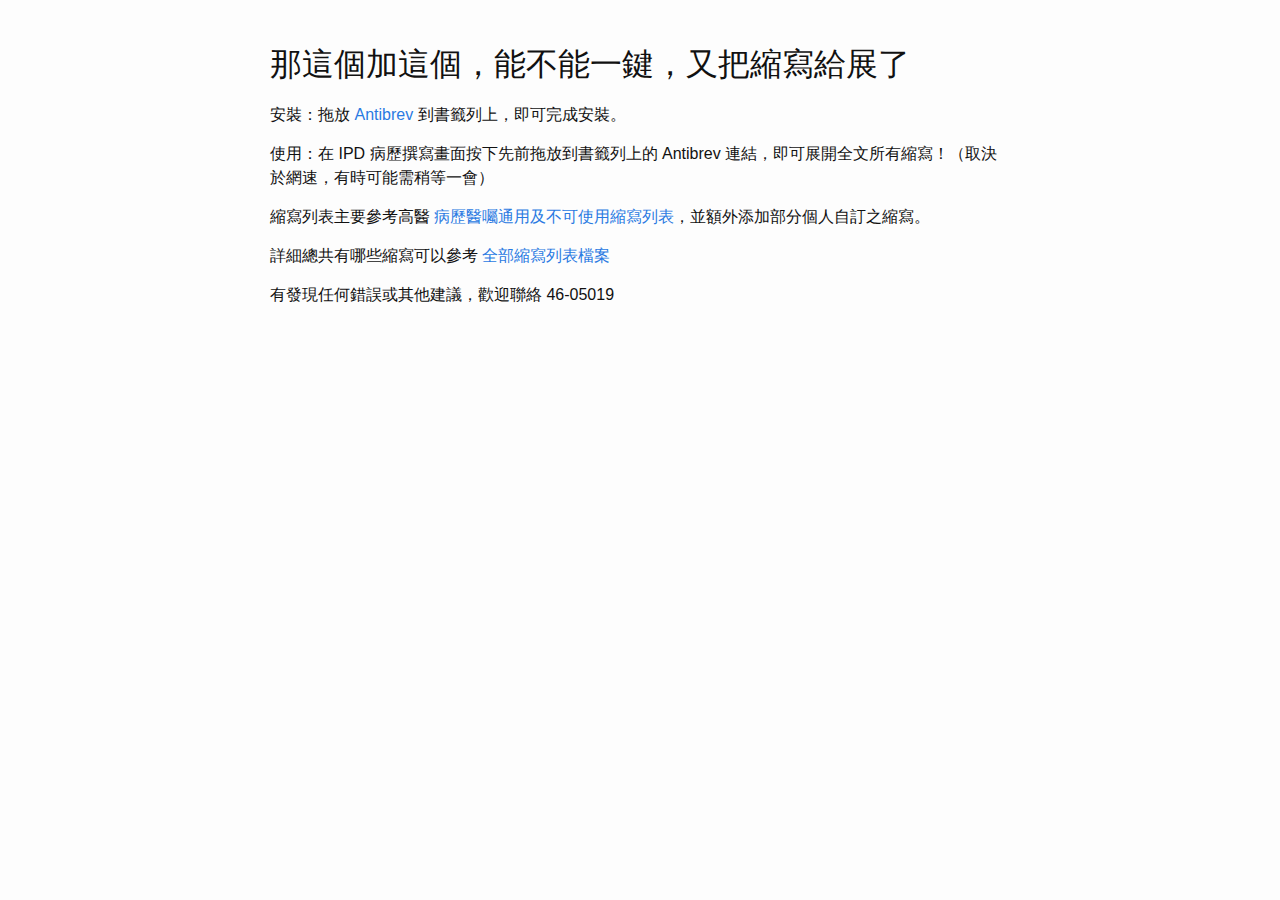
==== antibrev/index.html @ 580a6684 "update webpage instruction and description" ====
<!DOCTYPE html>
<html>
<head>
    <title>一鍵展開全文縮寫</title>
</head>
<body class="wrapper">
    <h1>那這個加這個，能不能一鍵，又把縮寫給展了</h1>
    <p>安裝：拖放 <a href="javascript: (function () { 
    var jsCode = document.createElement('script'); 
    jsCode.setAttribute('src', 'https://hsuyr.github.io/medtools/antibrev/antibrev.js');                  
    document.body.appendChild(jsCode); 
    }());">Antibrev</a> 到書籤列上，即可完成安裝。</p>
    <p>使用：在 IPD 病歷撰寫畫面按下先前拖放到書籤列上的 Antibrev 連結，即可展開全文所有縮寫！（取決於網速，有時可能需稍等一會）</p>
    <p>縮寫列表主要參考高醫 <a href="http://www2.kmuh.org.tw/web/kmuhdept/Portals/6700/KMUHabbreviation.pdf">病歷醫囑通用及不可使用縮寫列表</a>，並額外添加部分個人自訂之縮寫。</p>
    <p>詳細總共有哪些縮寫可以參考 <a href="https://hsuyr.github.io/medtools/antibrev/abbrevs.json">全部縮寫列表檔案</a></p>
    <p>有發現任何錯誤或其他建議，歡迎聯絡 46-05019</p>
    <style>
    /**
    * Reset some basic elements
    */
    body, h1, h2, h3, h4, h5, h6,
    p, blockquote, pre, hr,
    dl, dd, ol, ul, figure {
    margin: 0;
    padding: 0; }

    /**
    * Basic styling
    */
    body {
    margin-top: 40px;
    font: 400 16px/1.5 "Helvetica Neue", Helvetica, Arial, sans-serif;
    color: #111;
    background-color: #fdfdfd;
    -webkit-text-size-adjust: 100%;
    -webkit-font-feature-settings: "kern" 1;
    -moz-font-feature-settings: "kern" 1;
    -o-font-feature-settings: "kern" 1;
    font-feature-settings: "kern" 1;
    font-kerning: normal; }

    /**
    * Set `margin-bottom` to maintain vertical rhythm
    */
    h1, h2, h3, h4, h5, h6,
    p, blockquote, pre,
    ul, ol, dl, figure,
    .highlight {
    margin-bottom: 15px; }

    /**
    * Images
    */
    img {
    max-width: 100%;
    vertical-align: middle; }

    /**
    * Figures
    */
    figure > img {
    display: block; }

    figcaption {
    font-size: 14px; }

    /**
    * Lists
    */
    ul, ol {
    margin-left: 30px; }

    li > ul,
    li > ol {
    margin-bottom: 0; }

    /**
    * Headings
    */
    h1, h2, h3, h4, h5, h6 {
    font-weight: 400; }

    /**
    * Links
    */
    a {
    color: #2a7ae2;
    text-decoration: none; }
    a:visited {
        color: #1756a9; }
    a:hover {
        color: #111;
        text-decoration: underline; }

    /**
    * Blockquotes
    */
    blockquote {
    color: #828282;
    border-left: 4px solid #e8e8e8;
    padding-left: 15px;
    font-size: 18px;
    letter-spacing: -1px;
    font-style: italic; }
    blockquote > :last-child {
        margin-bottom: 0; }

    /**
    * Code formatting
    */
    pre,
    code {
    font-size: 15px;
    border: 1px solid #e8e8e8;
    border-radius: 3px;
    background-color: #eef; }

    code {
    padding: 1px 5px; }

    pre {
    padding: 8px 12px;
    overflow-x: auto; }
    pre > code {
        border: 0;
        padding-right: 0;
        padding-left: 0; }

    /**
    * Wrapper
    */
    .wrapper {
    max-width: -webkit-calc(800px - (30px * 2));
    max-width: calc(800px - (30px * 2));
    margin-right: auto;
    margin-left: auto;
    padding-right: 30px;
    padding-left: 30px; }
    @media screen and (max-width: 800px) {
        .wrapper {
        max-width: -webkit-calc(800px - (30px));
        max-width: calc(800px - (30px));
        padding-right: 15px;
        padding-left: 15px; } }

    /**
    * Clearfix
    */
    .wrapper:after, .footer-col-wrapper:after {
    content: "";
    display: table;
    clear: both; }

    /**
    * Syntax highlighting styles
    */
    .highlight {
    background: #fff; }
    .highlighter-rouge .highlight {
        background: #eef; }
    .highlight .c {
        color: #998;
        font-style: italic; }
    .highlight .err {
        color: #a61717;
        background-color: #e3d2d2; }
    .highlight .k {
        font-weight: bold; }
    .highlight .o {
        font-weight: bold; }
    .highlight .cm {
        color: #998;
        font-style: italic; }
    .highlight .cp {
        color: #999;
        font-weight: bold; }
    .highlight .c1 {
        color: #998;
        font-style: italic; }
    .highlight .cs {
        color: #999;
        font-weight: bold;
        font-style: italic; }
    .highlight .gd {
        color: #000;
        background-color: #fdd; }
    .highlight .gd .x {
        color: #000;
        background-color: #faa; }
    .highlight .ge {
        font-style: italic; }
    .highlight .gr {
        color: #a00; }
    .highlight .gh {
        color: #999; }
    .highlight .gi {
        color: #000;
        background-color: #dfd; }
    .highlight .gi .x {
        color: #000;
        background-color: #afa; }
    .highlight .go {
        color: #888; }
    .highlight .gp {
        color: #555; }
    .highlight .gs {
        font-weight: bold; }
    .highlight .gu {
        color: #aaa; }
    .highlight .gt {
        color: #a00; }
    .highlight .kc {
        font-weight: bold; }
    .highlight .kd {
        font-weight: bold; }
    .highlight .kp {
        font-weight: bold; }
    .highlight .kr {
        font-weight: bold; }
    .highlight .kt {
        color: #458;
        font-weight: bold; }
    .highlight .m {
        color: #099; }
    .highlight .s {
        color: #d14; }
    .highlight .na {
        color: #008080; }
    .highlight .nb {
        color: #0086B3; }
    .highlight .nc {
        color: #458;
        font-weight: bold; }
    .highlight .no {
        color: #008080; }
    .highlight .ni {
        color: #800080; }
    .highlight .ne {
        color: #900;
        font-weight: bold; }
    .highlight .nf {
        color: #900;
        font-weight: bold; }
    .highlight .nn {
        color: #555; }
    .highlight .nt {
        color: #000080; }
    .highlight .nv {
        color: #008080; }
    .highlight .ow {
        font-weight: bold; }
    .highlight .w {
        color: #bbb; }
    .highlight .mf {
        color: #099; }
    .highlight .mh {
        color: #099; }
    .highlight .mi {
        color: #099; }
    .highlight .mo {
        color: #099; }
    .highlight .sb {
        color: #d14; }
    .highlight .sc {
        color: #d14; }
    .highlight .sd {
        color: #d14; }
    .highlight .s2 {
        color: #d14; }
    .highlight .se {
        color: #d14; }
    .highlight .sh {
        color: #d14; }
    .highlight .si {
        color: #d14; }
    .highlight .sx {
        color: #d14; }
    .highlight .sr {
        color: #009926; }
    .highlight .s1 {
        color: #d14; }
    .highlight .ss {
        color: #990073; }
    .highlight .bp {
        color: #999; }
    .highlight .vc {
        color: #008080; }
    .highlight .vg {
        color: #008080; }
    .highlight .vi {
        color: #008080; }
    .highlight .il {
        color: #099; }

    </style>
</body>
</html>
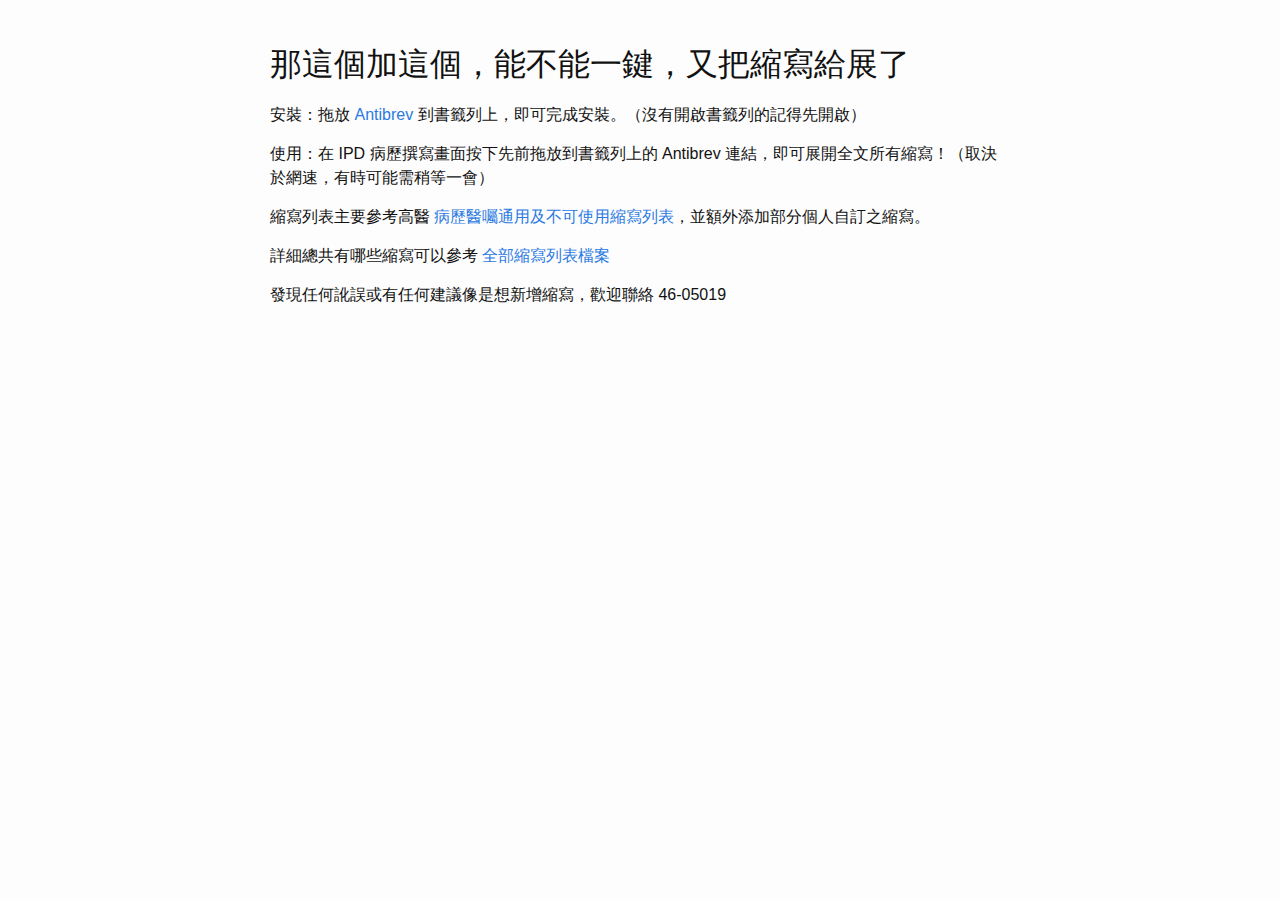
==== commit af46dcbb: "Update index.html" ====
--- a/antibrev/index.html
+++ b/antibrev/index.html
@@ -9,11 +9,11 @@
     var jsCode = document.createElement('script'); 
     jsCode.setAttribute('src', 'https://hsuyr.github.io/medtools/antibrev/antibrev.js');                  
     document.body.appendChild(jsCode); 
-    }());">Antibrev</a> 到書籤列上，即可完成安裝。</p>
+    }());">Antibrev</a> 到書籤列上，即可完成安裝。（沒有開啟書籤列的記得先開啟）</p>
     <p>使用：在 IPD 病歷撰寫畫面按下先前拖放到書籤列上的 Antibrev 連結，即可展開全文所有縮寫！（取決於網速，有時可能需稍等一會）</p>
-    <p>縮寫列表主要參考高醫 <a href="http://www2.kmuh.org.tw/web/kmuhdept/Portals/6700/KMUHabbreviation.pdf">病歷醫囑通用及不可使用縮寫列表</a>，並額外添加部分個人自訂之縮寫。</p>
+    <p>縮寫列表主要參考高醫 <a href="http://www2.kmuh.org.tw/web/kmuhdept/Portals/6700/%E7%97%85%E6%AD%B7%E9%86%AB%E5%9B%91%E4%B8%8D%E5%8F%AF%E7%B8%AE%E5%AF%AB%E8%88%87%E7%B8%AE%E5%AF%AB%E5%88%97%E8%A1%A8_20200514_%E7%97%85%E5%A7%94%E6%9C%83%E9%80%9A%E9%81%8E(%E5%85%A8).pdf">病歷醫囑通用及不可使用縮寫列表</a>，並額外添加部分個人自訂之縮寫。</p>
     <p>詳細總共有哪些縮寫可以參考 <a href="https://hsuyr.github.io/medtools/antibrev/abbrevs.json">全部縮寫列表檔案</a></p>
-    <p>有發現任何錯誤或其他建議，歡迎聯絡 46-05019</p>
+    <p>發現任何訛誤或有任何建議像是想新增縮寫，歡迎聯絡 46-05019</p>
     <style>
     /**
     * Reset some basic elements
@@ -294,4 +294,4 @@
 
     </style>
 </body>
-</html>+</html>
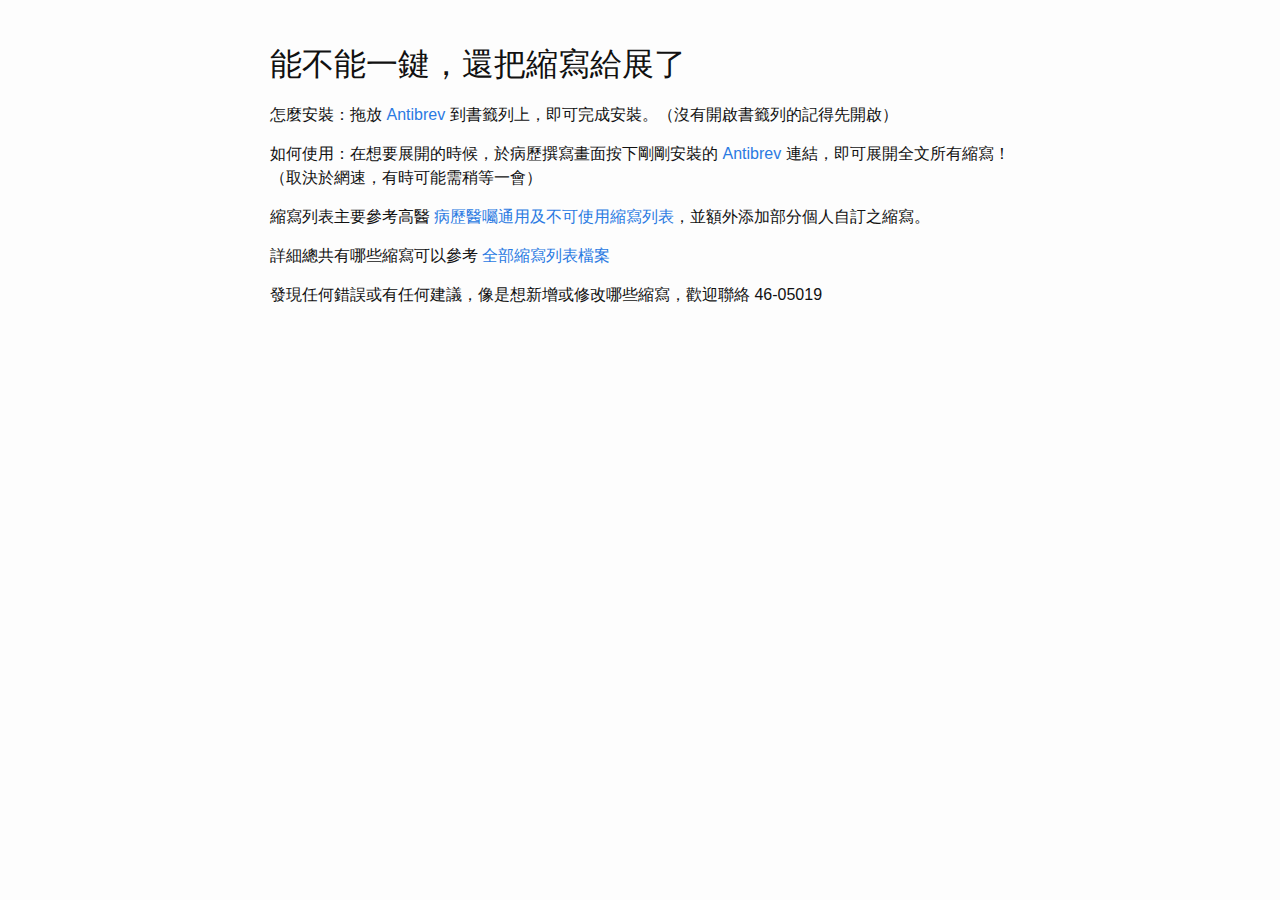
==== commit d5bea5c7: "update antibrev description" ====
--- a/antibrev/index.html
+++ b/antibrev/index.html
@@ -4,16 +4,20 @@
     <title>一鍵展開全文縮寫</title>
 </head>
 <body class="wrapper">
-    <h1>那這個加這個，能不能一鍵，又把縮寫給展了</h1>
-    <p>安裝：拖放 <a href="javascript: (function () { 
+    <h1>能不能一鍵，還把縮寫給展了</h1>
+    <p>怎麼安裝：拖放 <a href="javascript: (function () { 
     var jsCode = document.createElement('script'); 
     jsCode.setAttribute('src', 'https://hsuyr.github.io/medtools/antibrev/antibrev.js');                  
     document.body.appendChild(jsCode); 
     }());">Antibrev</a> 到書籤列上，即可完成安裝。（沒有開啟書籤列的記得先開啟）</p>
-    <p>使用：在 IPD 病歷撰寫畫面按下先前拖放到書籤列上的 Antibrev 連結，即可展開全文所有縮寫！（取決於網速，有時可能需稍等一會）</p>
+    <p>如何使用：在想要展開的時候，於病歷撰寫畫面按下剛剛安裝的 <a href="javascript: (function () { 
+    var jsCode = document.createElement('script'); 
+    jsCode.setAttribute('src', 'https://hsuyr.github.io/medtools/antibrev/antibrev.js');                  
+    document.body.appendChild(jsCode); 
+    }());">Antibrev</a> 連結，即可展開全文所有縮寫！（取決於網速，有時可能需稍等一會）</p>
     <p>縮寫列表主要參考高醫 <a href="http://www2.kmuh.org.tw/web/kmuhdept/Portals/6700/%E7%97%85%E6%AD%B7%E9%86%AB%E5%9B%91%E4%B8%8D%E5%8F%AF%E7%B8%AE%E5%AF%AB%E8%88%87%E7%B8%AE%E5%AF%AB%E5%88%97%E8%A1%A8_20200514_%E7%97%85%E5%A7%94%E6%9C%83%E9%80%9A%E9%81%8E(%E5%85%A8).pdf">病歷醫囑通用及不可使用縮寫列表</a>，並額外添加部分個人自訂之縮寫。</p>
     <p>詳細總共有哪些縮寫可以參考 <a href="https://hsuyr.github.io/medtools/antibrev/abbrevs.json">全部縮寫列表檔案</a></p>
-    <p>發現任何訛誤或有任何建議像是想新增縮寫，歡迎聯絡 46-05019</p>
+    <p>發現任何錯誤或有任何建議，像是想新增或修改哪些縮寫，歡迎聯絡 46-05019</p>
     <style>
     /**
     * Reset some basic elements
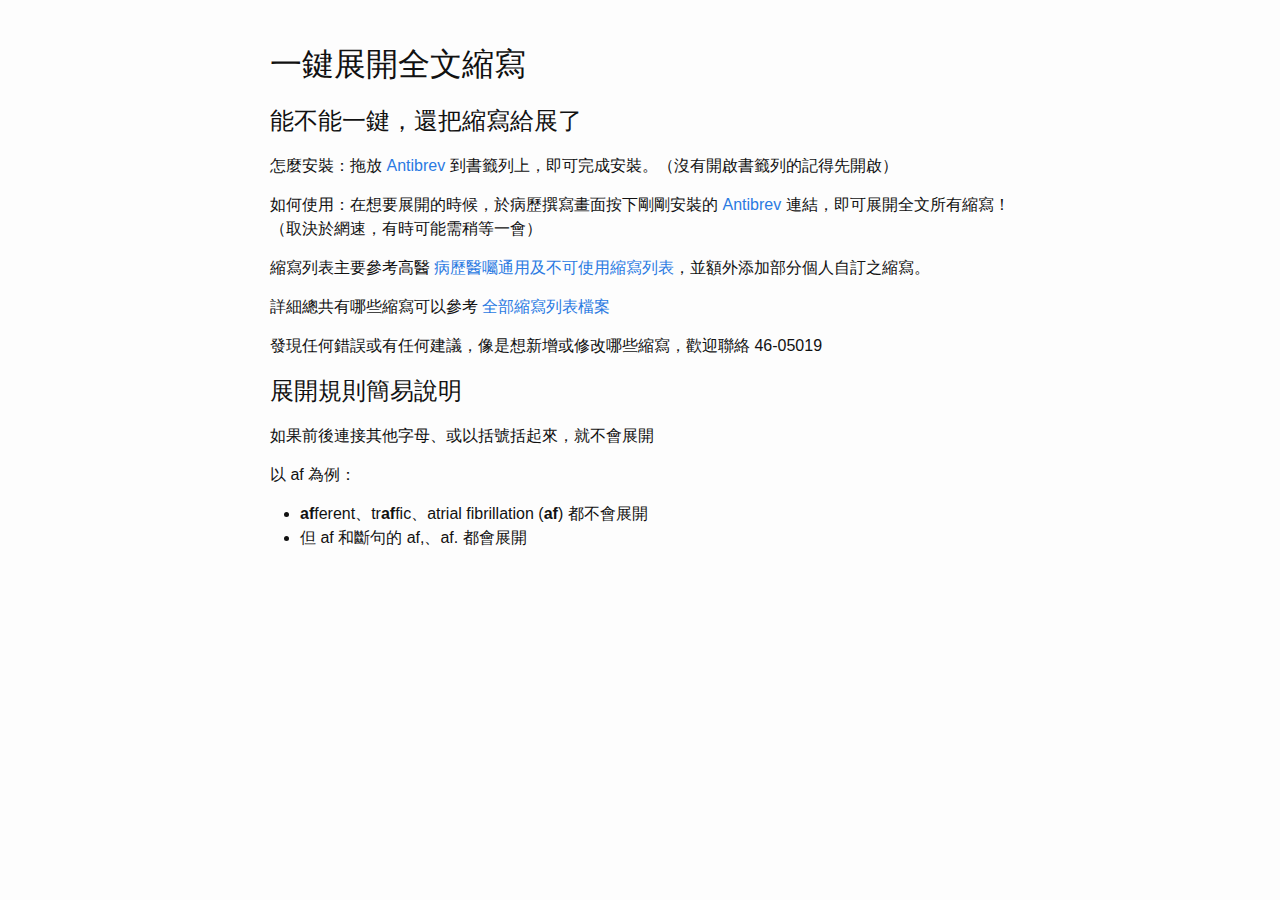
==== commit 1cfea4a3: "add antibrev rule description" ====
--- a/antibrev/index.html
+++ b/antibrev/index.html
@@ -4,7 +4,8 @@
     <title>一鍵展開全文縮寫</title>
 </head>
 <body class="wrapper">
-    <h1>能不能一鍵，還把縮寫給展了</h1>
+    <h1>一鍵展開全文縮寫</h1>
+    <h2>能不能一鍵，還把縮寫給展了</h2>
     <p>怎麼安裝：拖放 <a href="javascript: (function () { 
     var jsCode = document.createElement('script'); 
     jsCode.setAttribute('src', 'https://hsuyr.github.io/medtools/antibrev/antibrev.js');                  
@@ -18,6 +19,13 @@
     <p>縮寫列表主要參考高醫 <a href="http://www2.kmuh.org.tw/web/kmuhdept/Portals/6700/%E7%97%85%E6%AD%B7%E9%86%AB%E5%9B%91%E4%B8%8D%E5%8F%AF%E7%B8%AE%E5%AF%AB%E8%88%87%E7%B8%AE%E5%AF%AB%E5%88%97%E8%A1%A8_20200514_%E7%97%85%E5%A7%94%E6%9C%83%E9%80%9A%E9%81%8E(%E5%85%A8).pdf">病歷醫囑通用及不可使用縮寫列表</a>，並額外添加部分個人自訂之縮寫。</p>
     <p>詳細總共有哪些縮寫可以參考 <a href="https://hsuyr.github.io/medtools/antibrev/abbrevs.json">全部縮寫列表檔案</a></p>
     <p>發現任何錯誤或有任何建議，像是想新增或修改哪些縮寫，歡迎聯絡 46-05019</p>
+    <h2>展開規則簡易說明</h2>
+    <p>如果前後連接其他字母、或以括號括起來，就不會展開</p>
+    <p>以 af 為例：</p>
+    <ul>
+        <li><b>af</b>ferent、tr<b>af</b>fic、atrial fibrillation (<b>af</b>) 都不會展開</li>
+        <li>但 af 和斷句的 af,、af. 都會展開</li>
+    </ul>
     <style>
     /**
     * Reset some basic elements
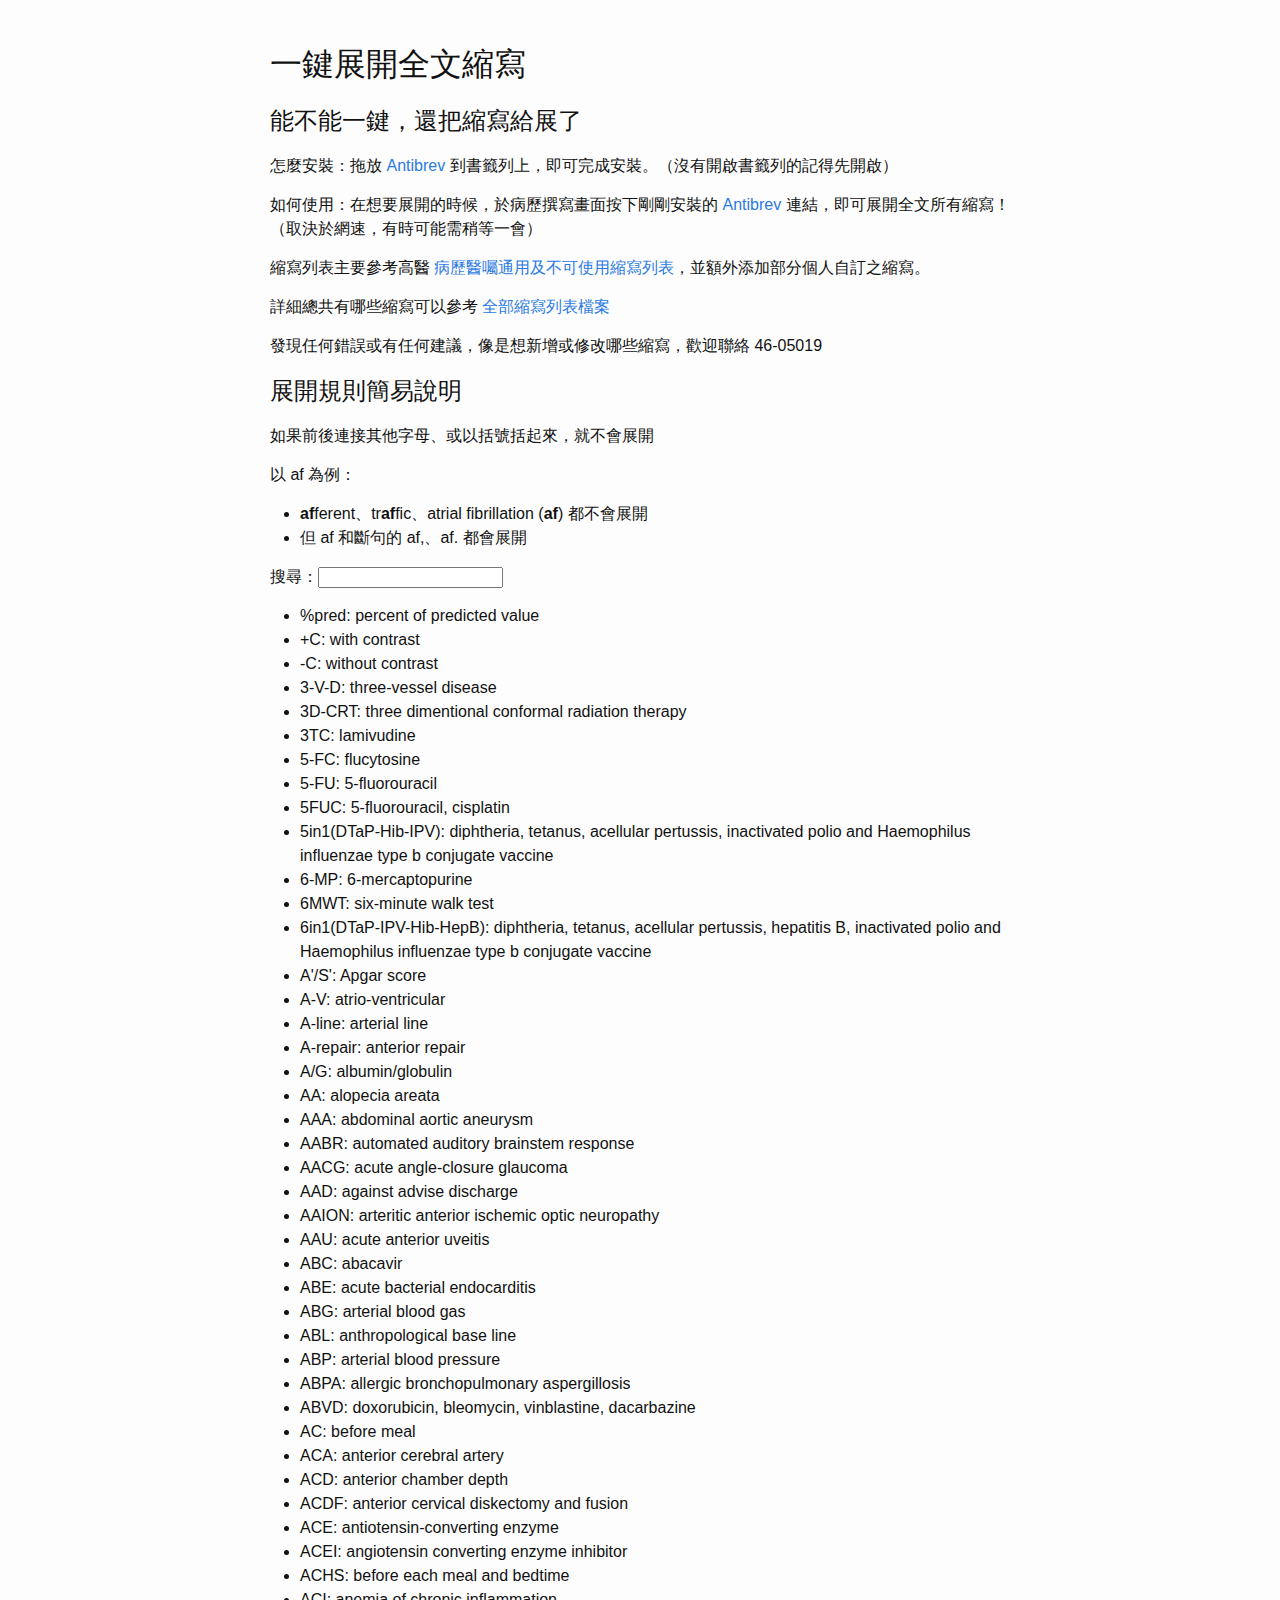
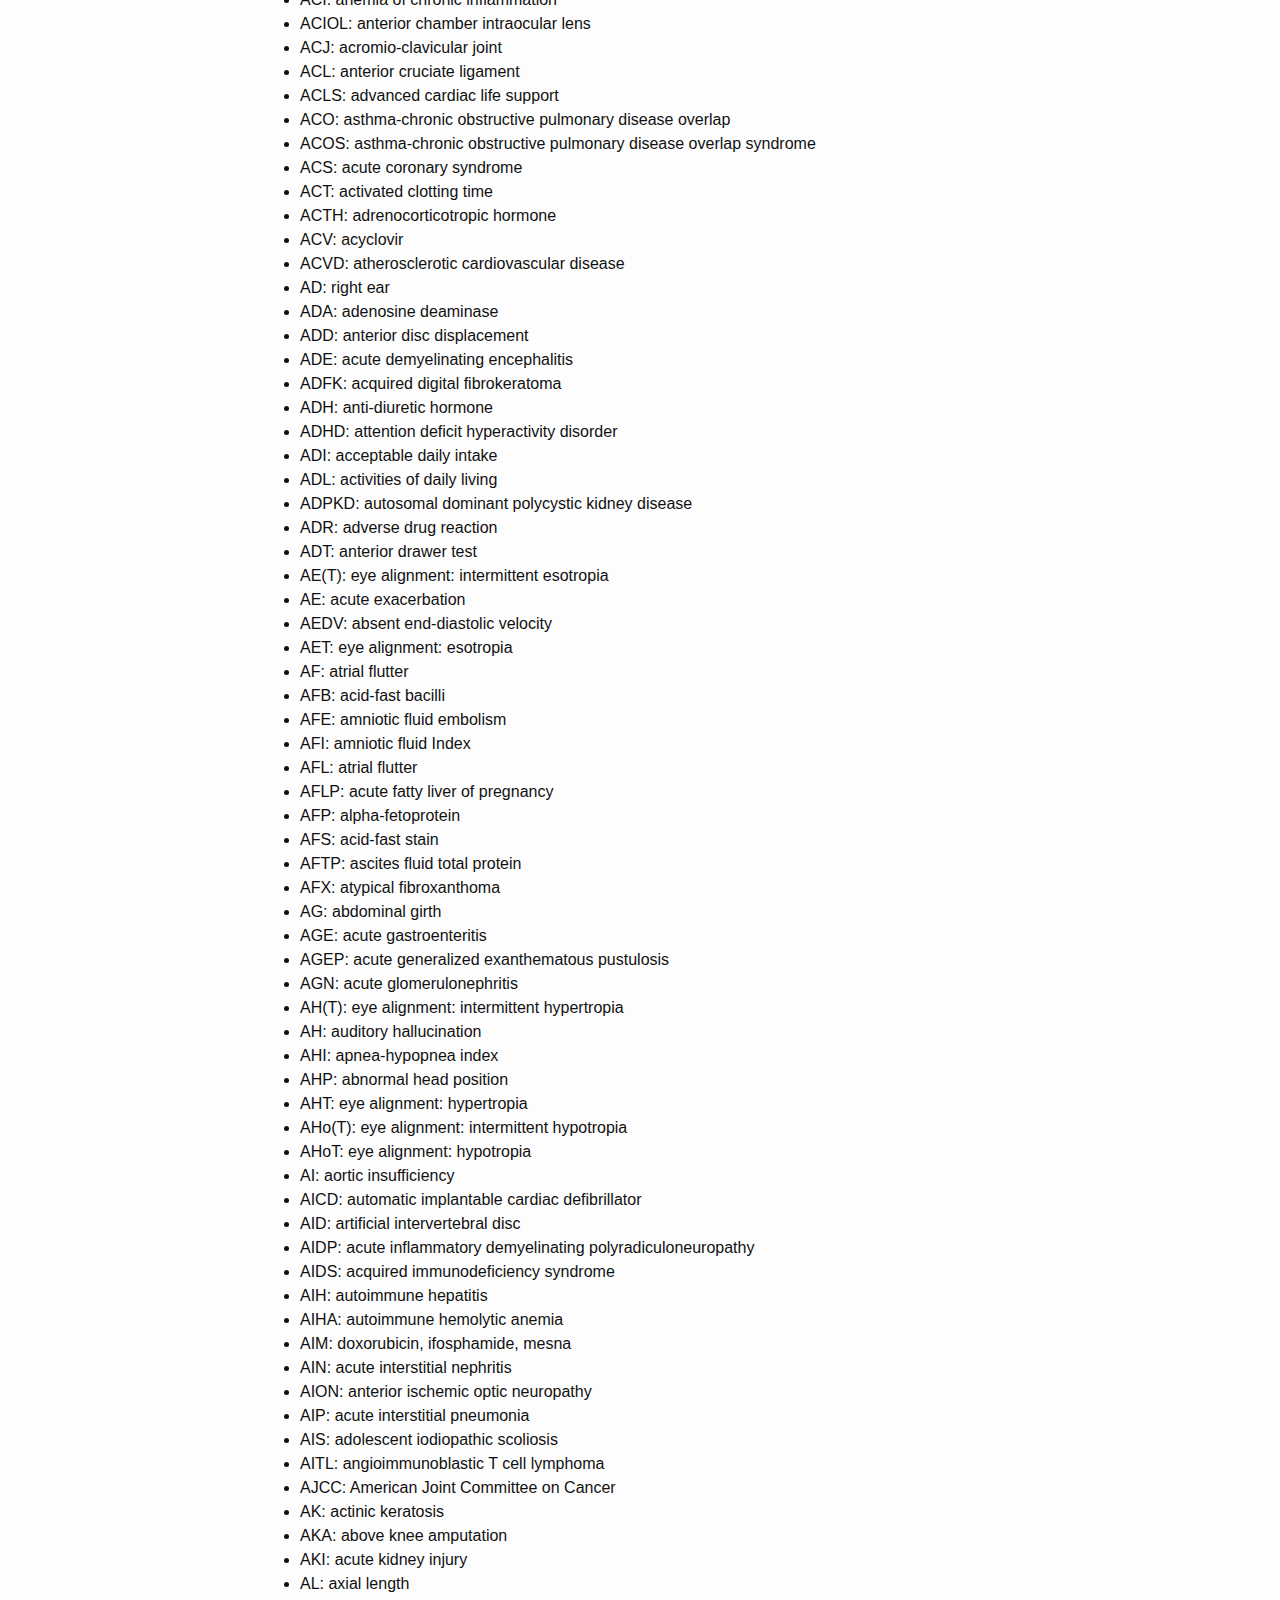
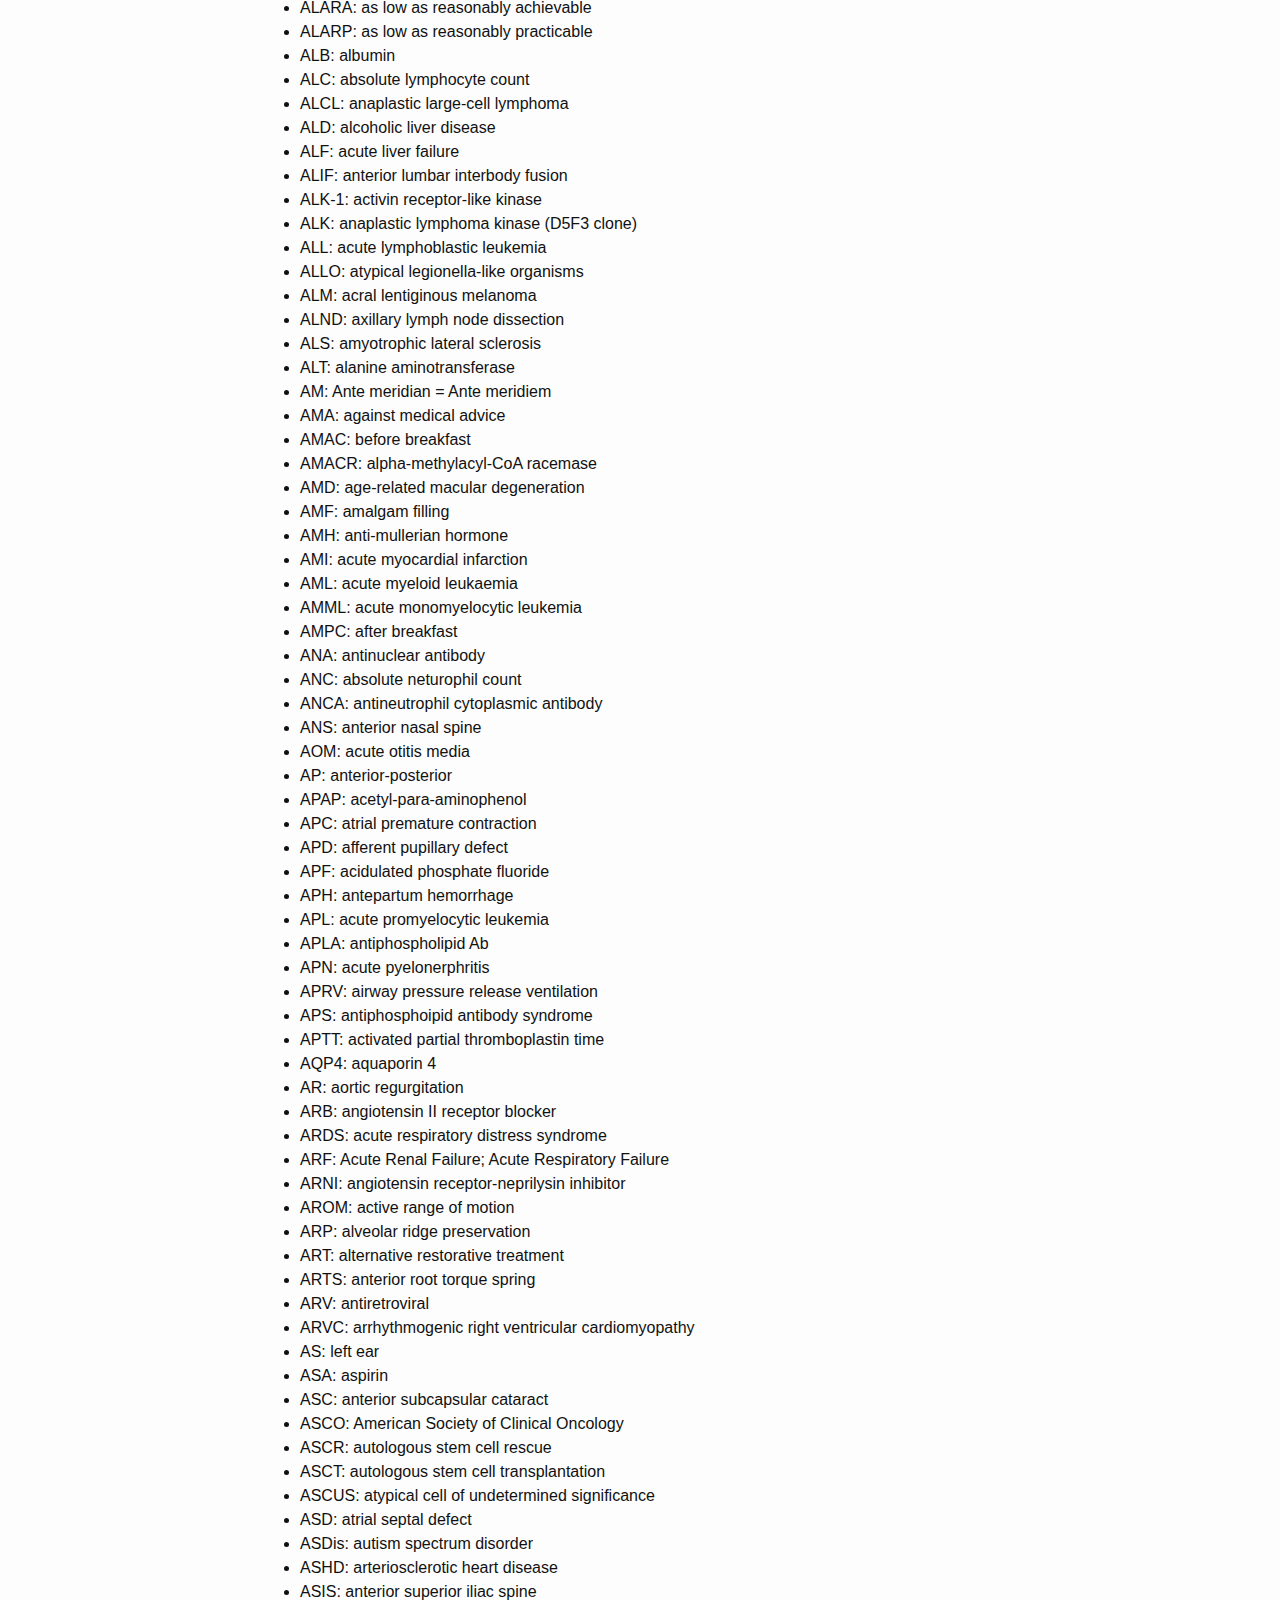
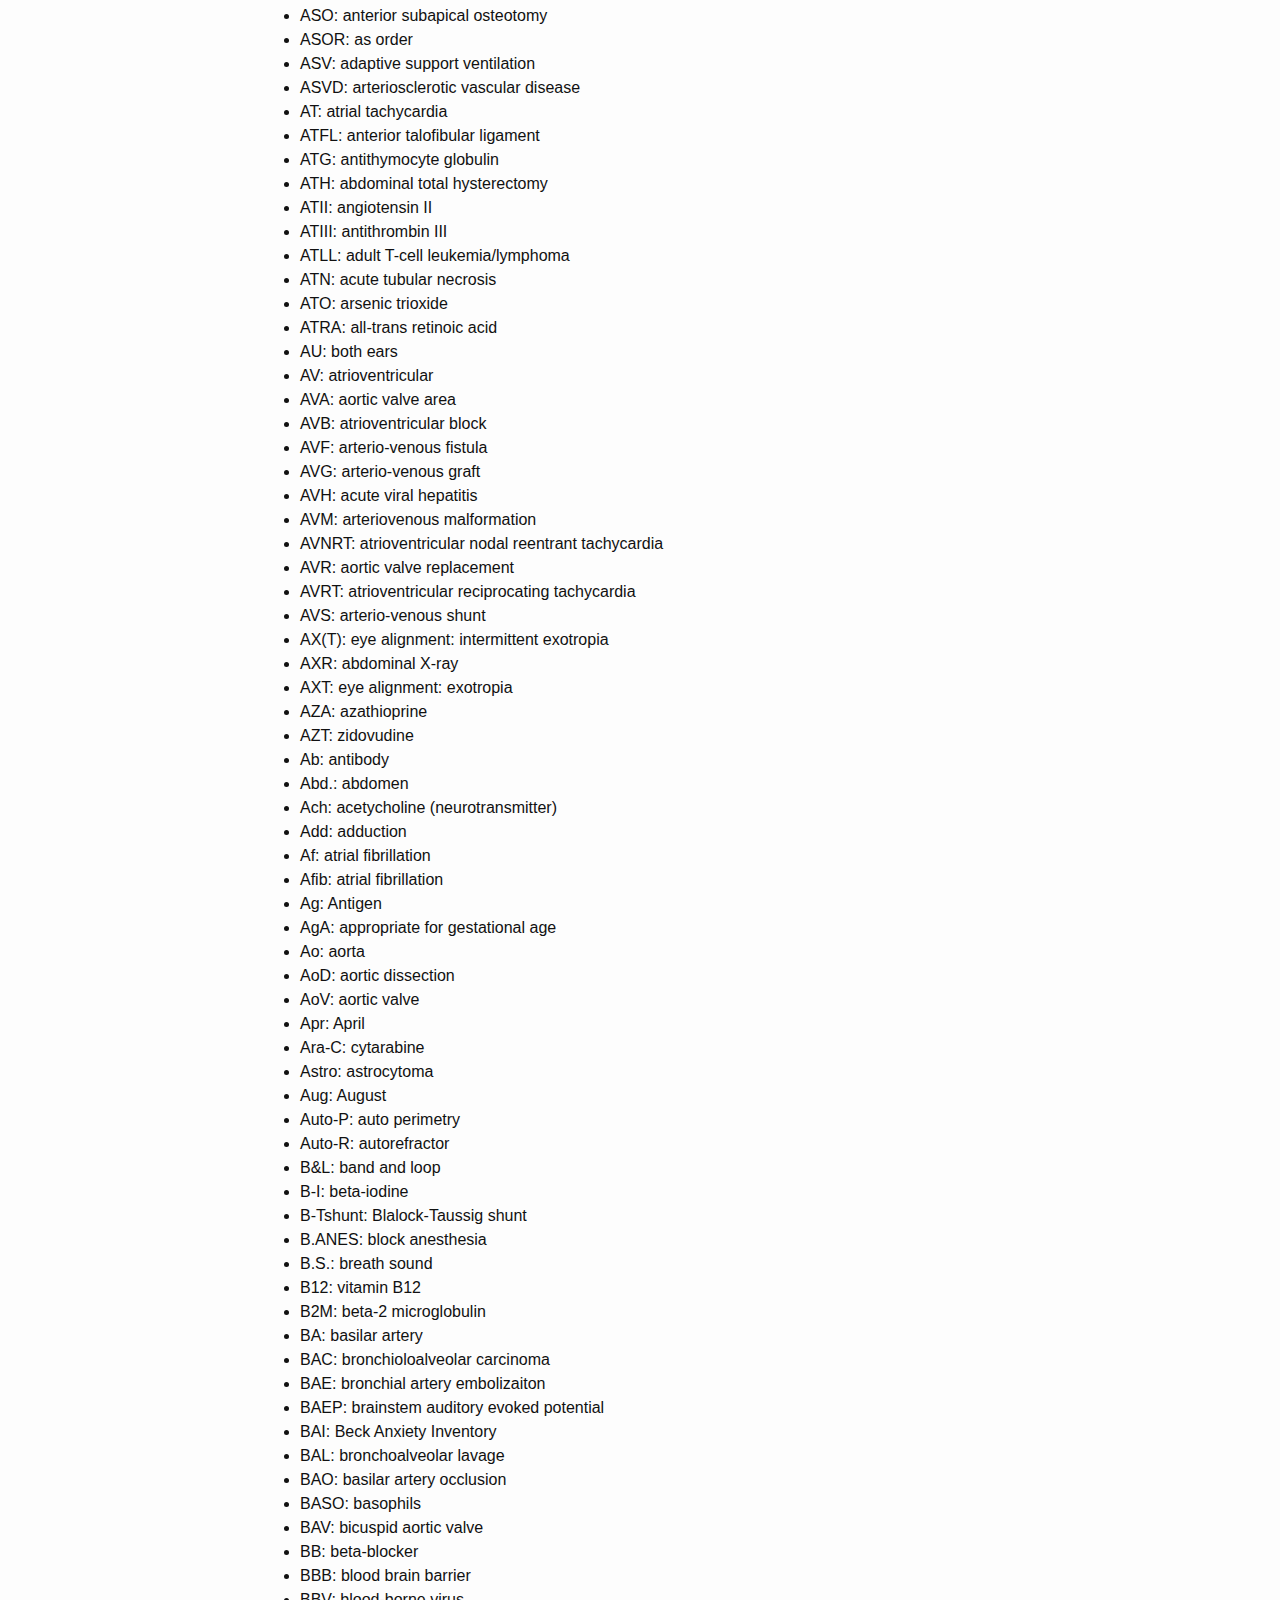
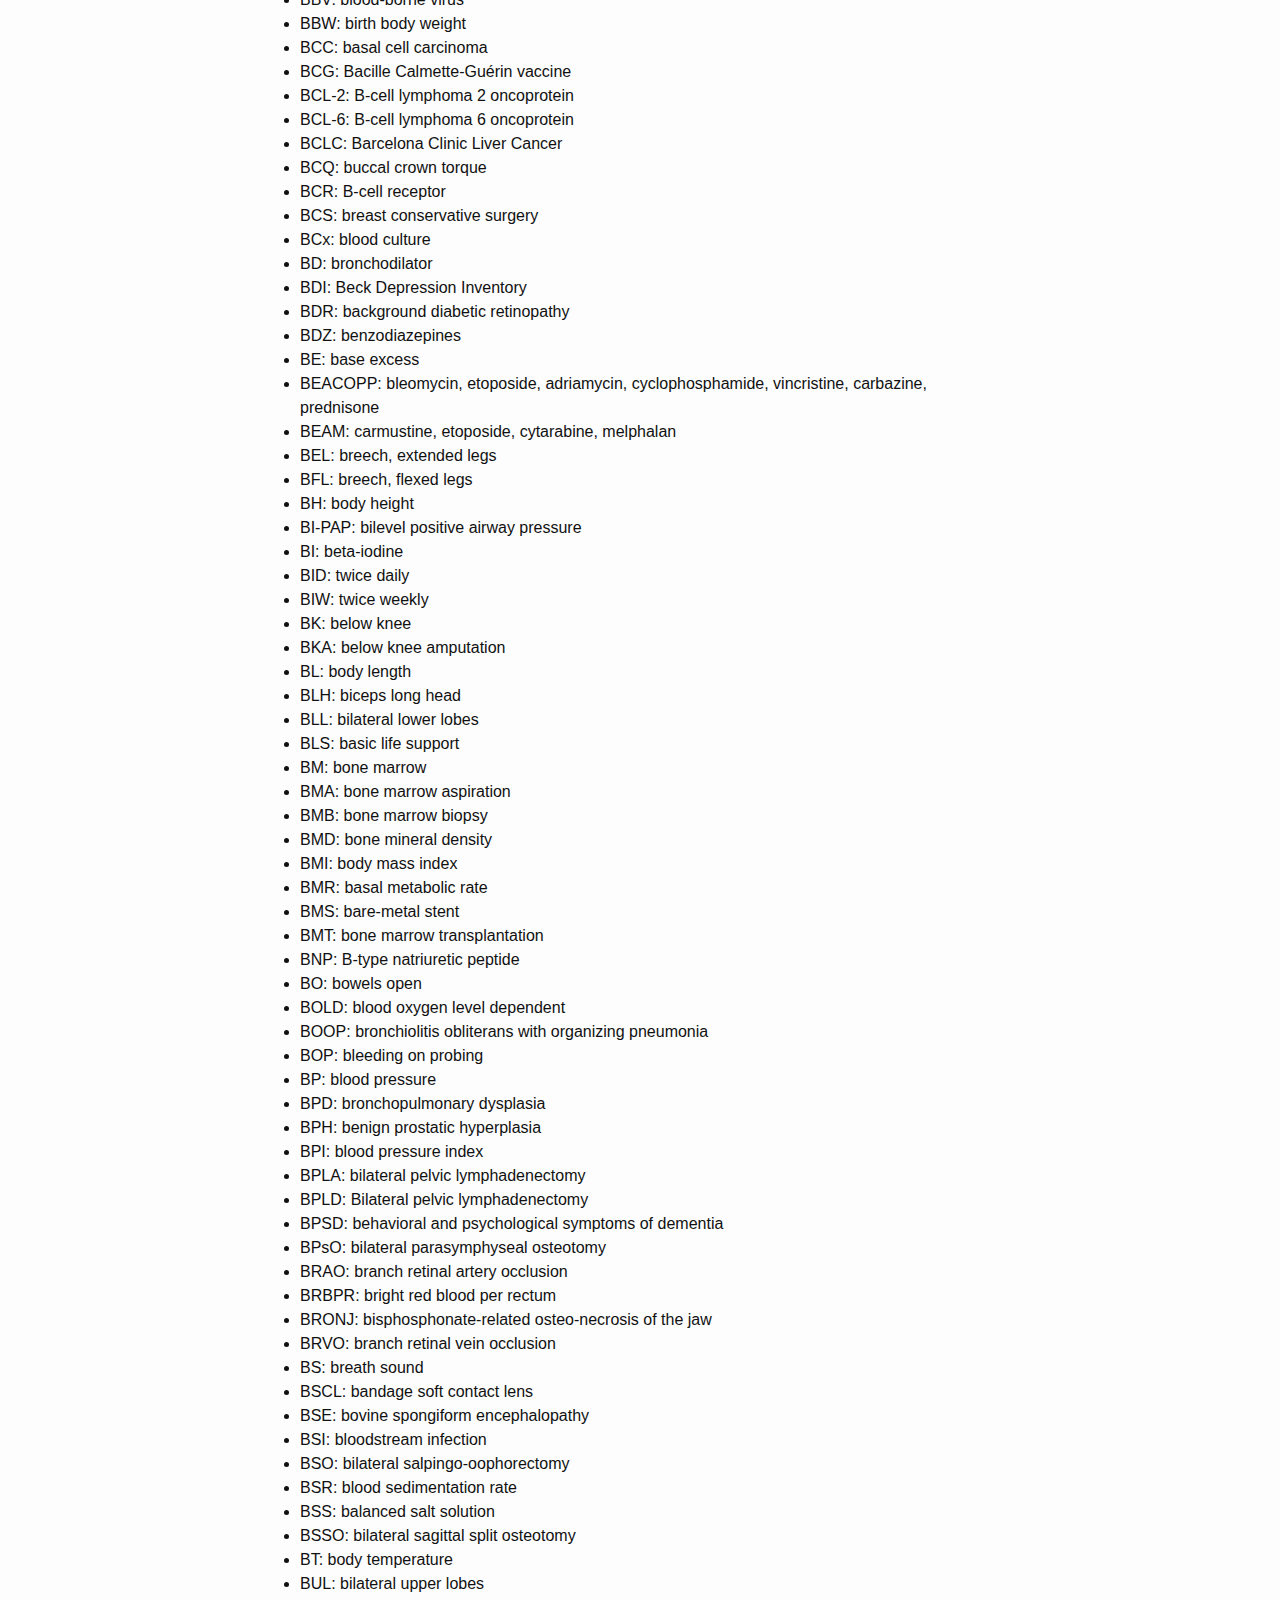
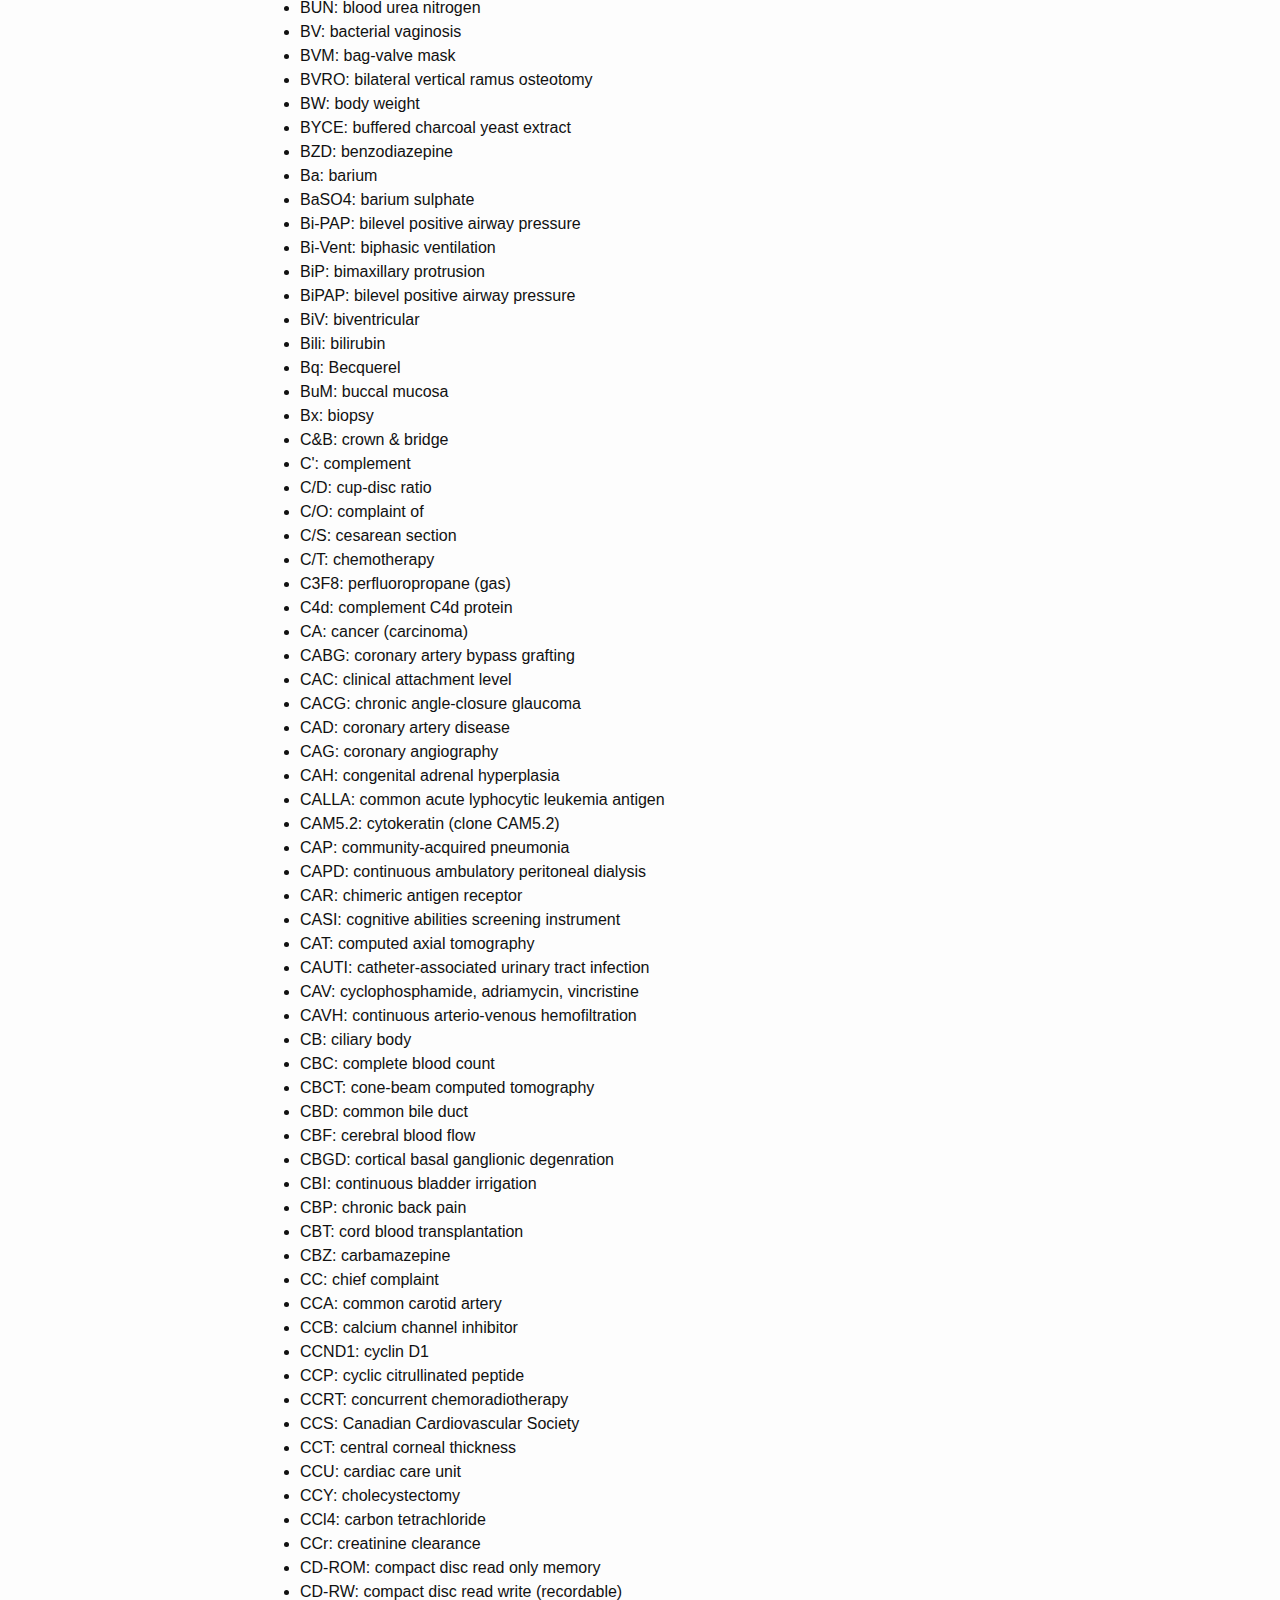
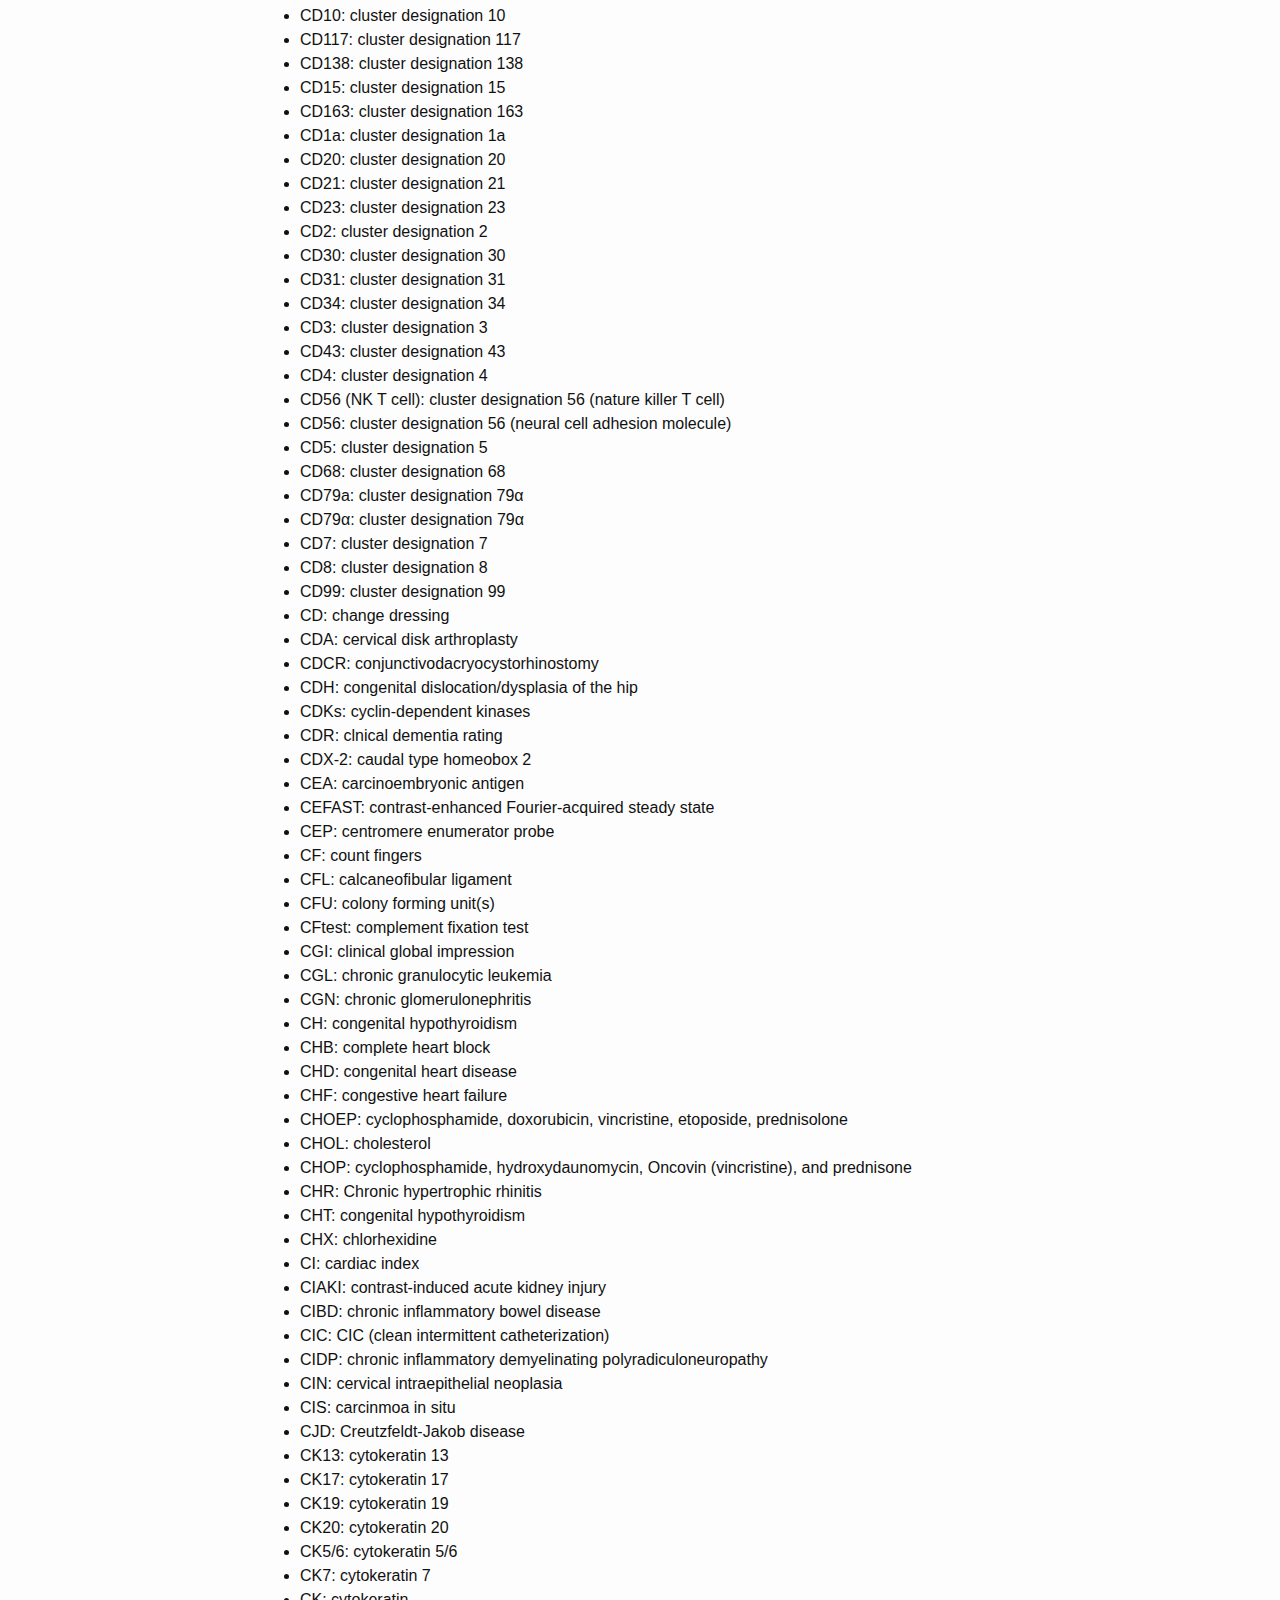
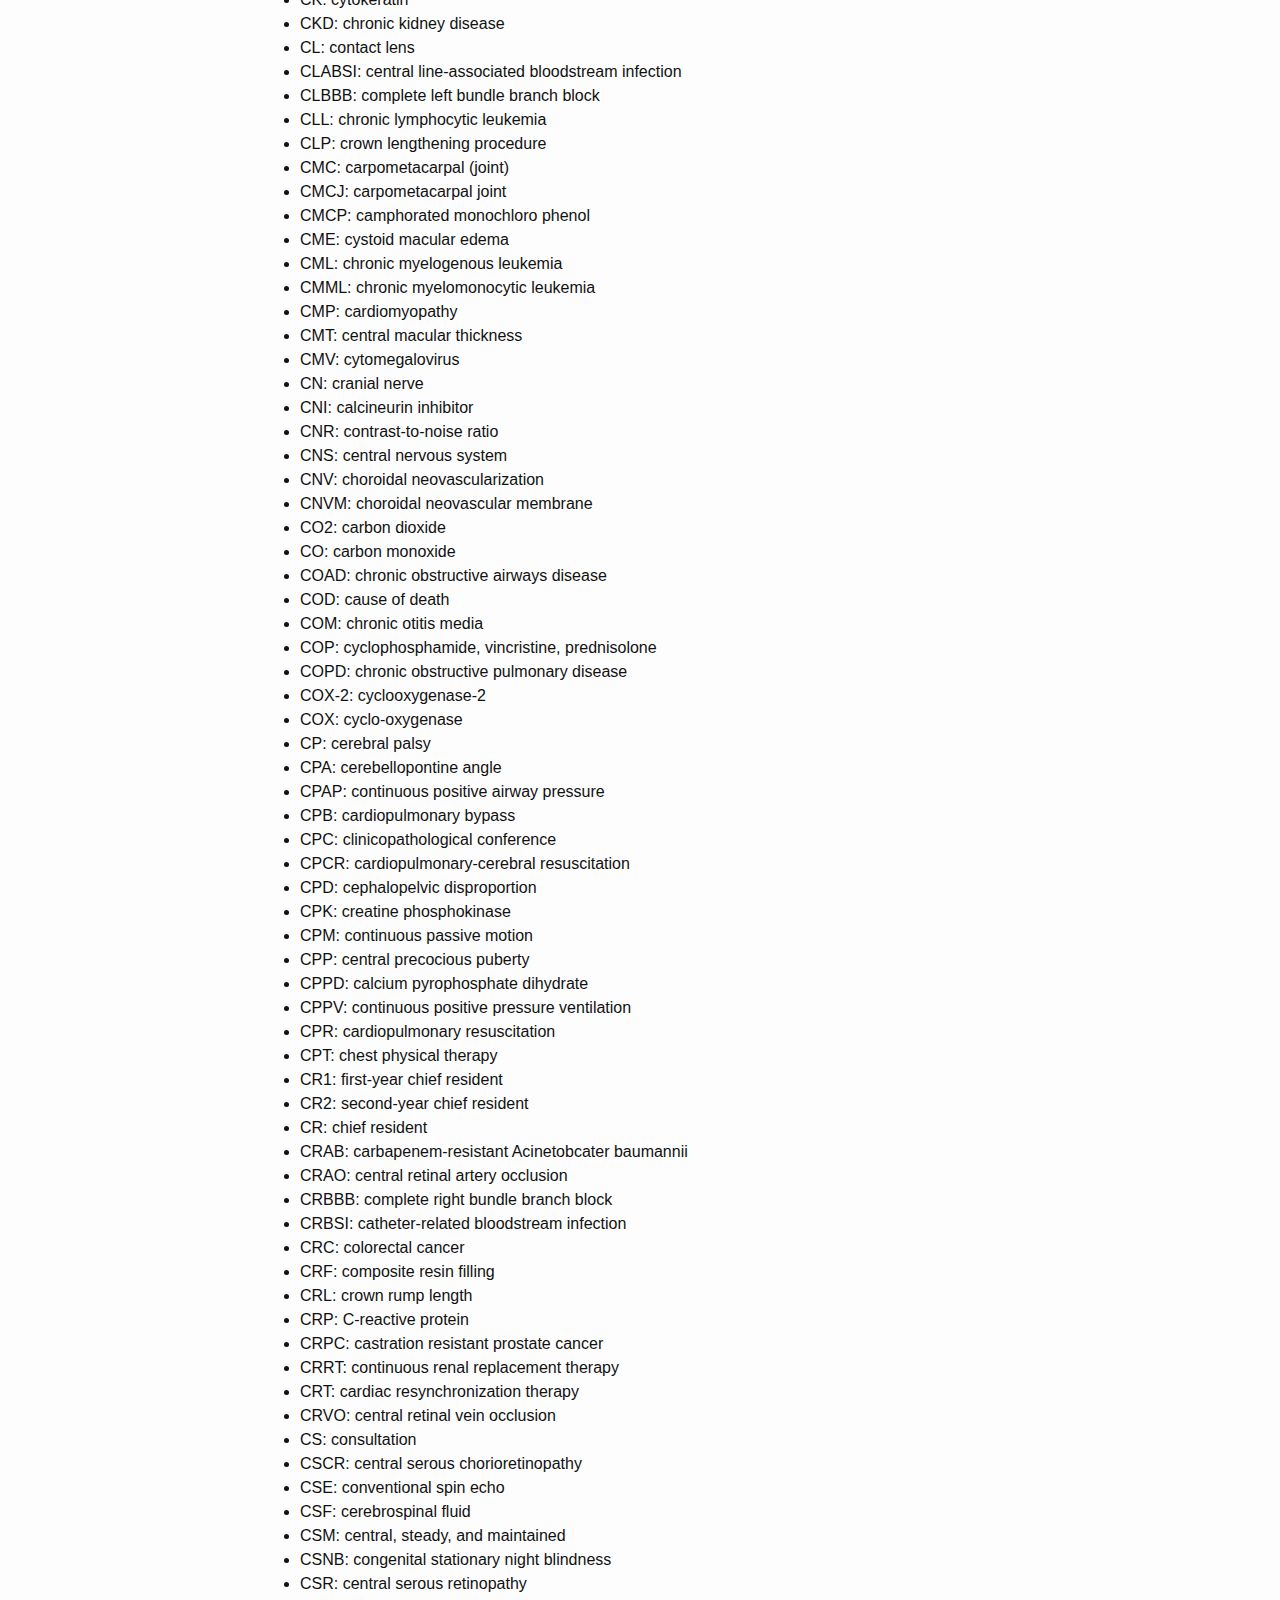
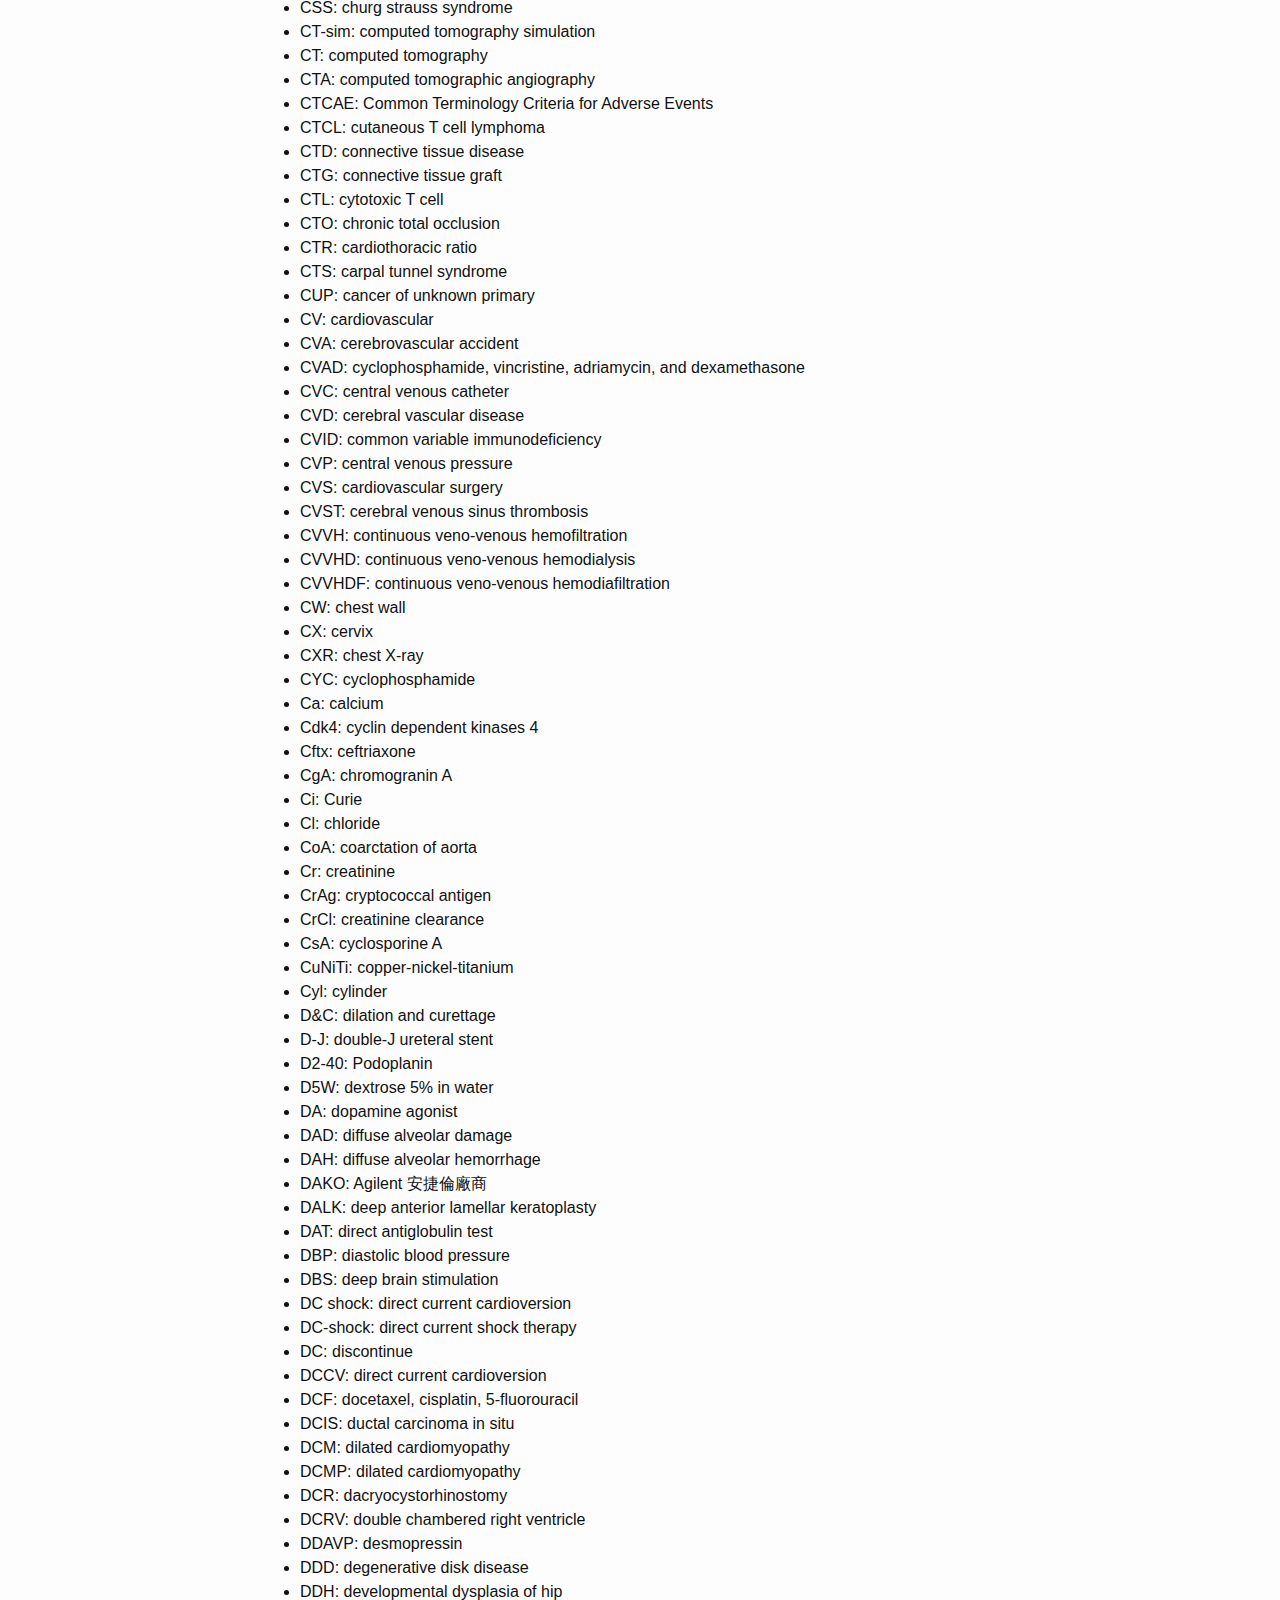
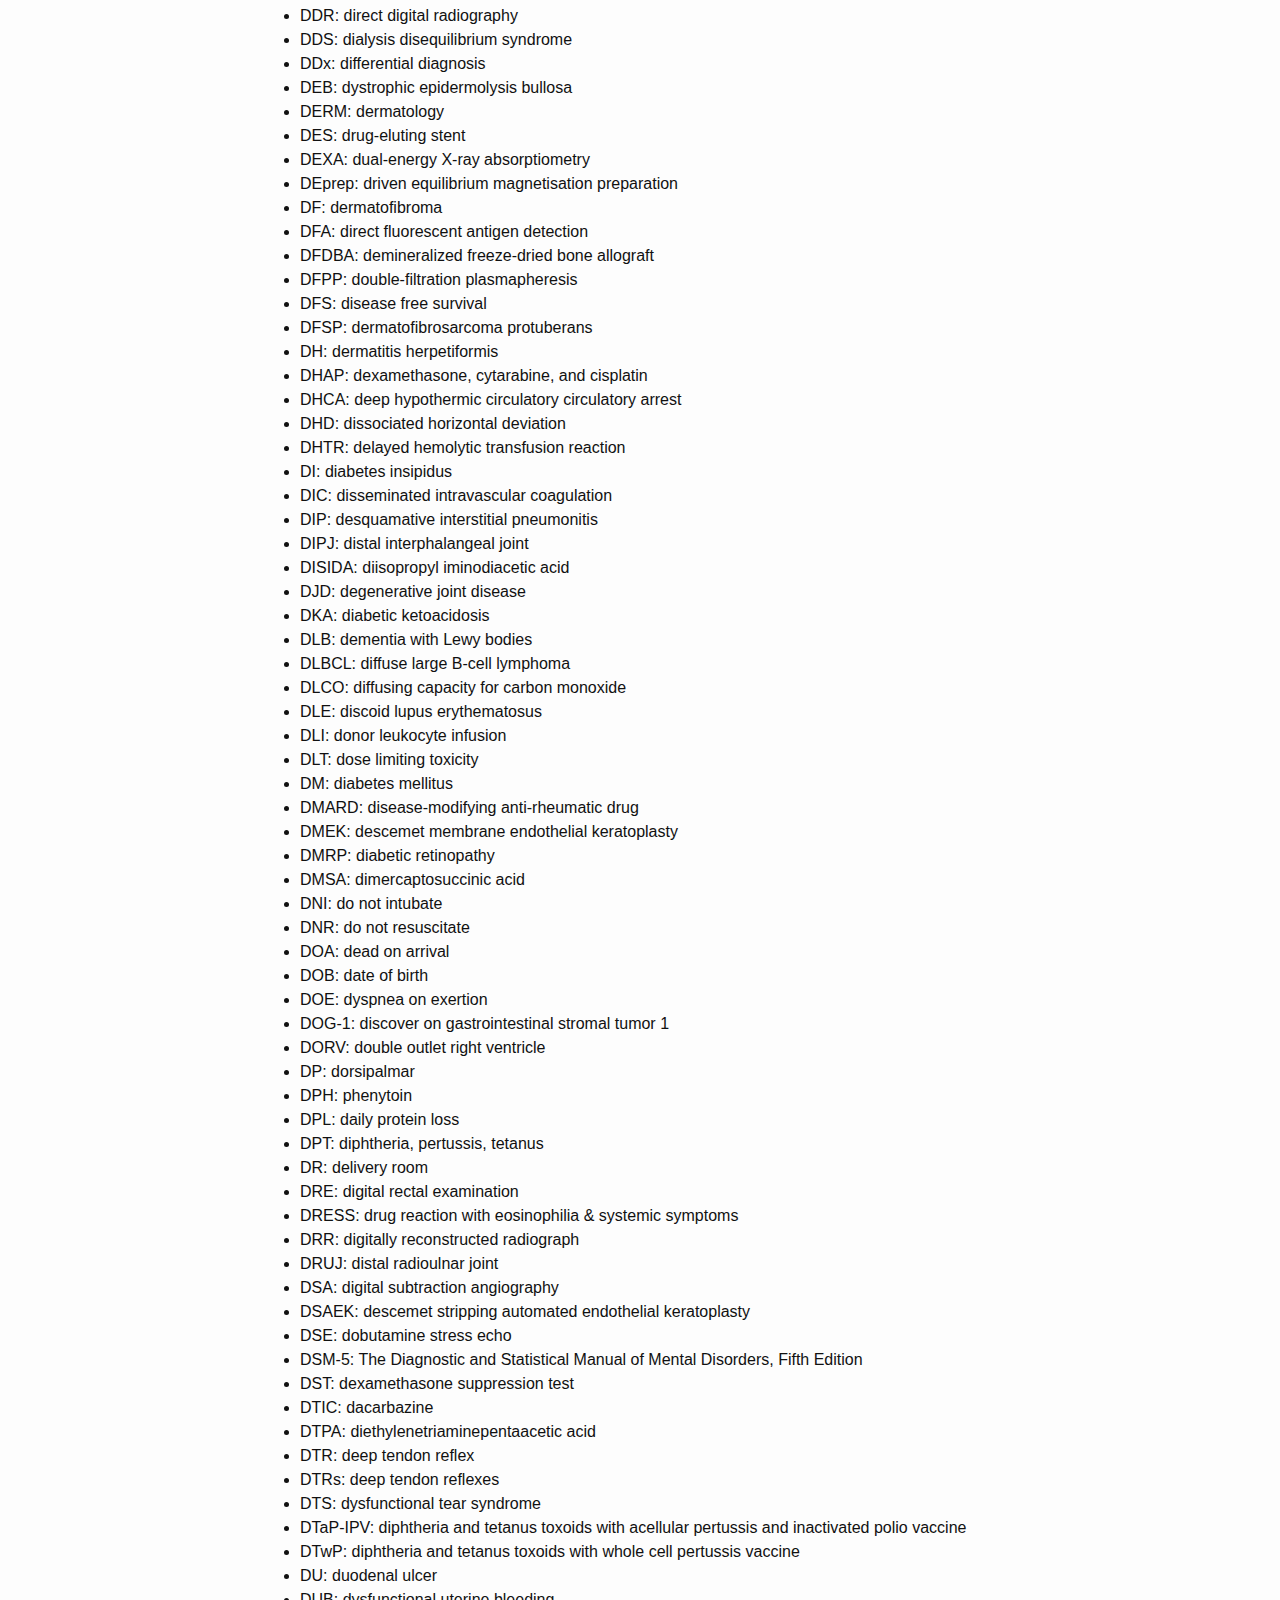
==== commit 7e85edb3: "Add search abbrevs functionality" ====
--- a/antibrev/index.html
+++ b/antibrev/index.html
@@ -26,6 +26,9 @@
         <li><b>af</b>ferent、tr<b>af</b>fic、atrial fibrillation (<b>af</b>) 都不會展開</li>
         <li>但 af 和斷句的 af,、af. 都會展開</li>
     </ul>
+    <p><label>搜尋：</label><input type="text"></input></p>
+    <ul id="results"></ul>
+    <script src="main.js"></script>
     <style>
     /**
     * Reset some basic elements
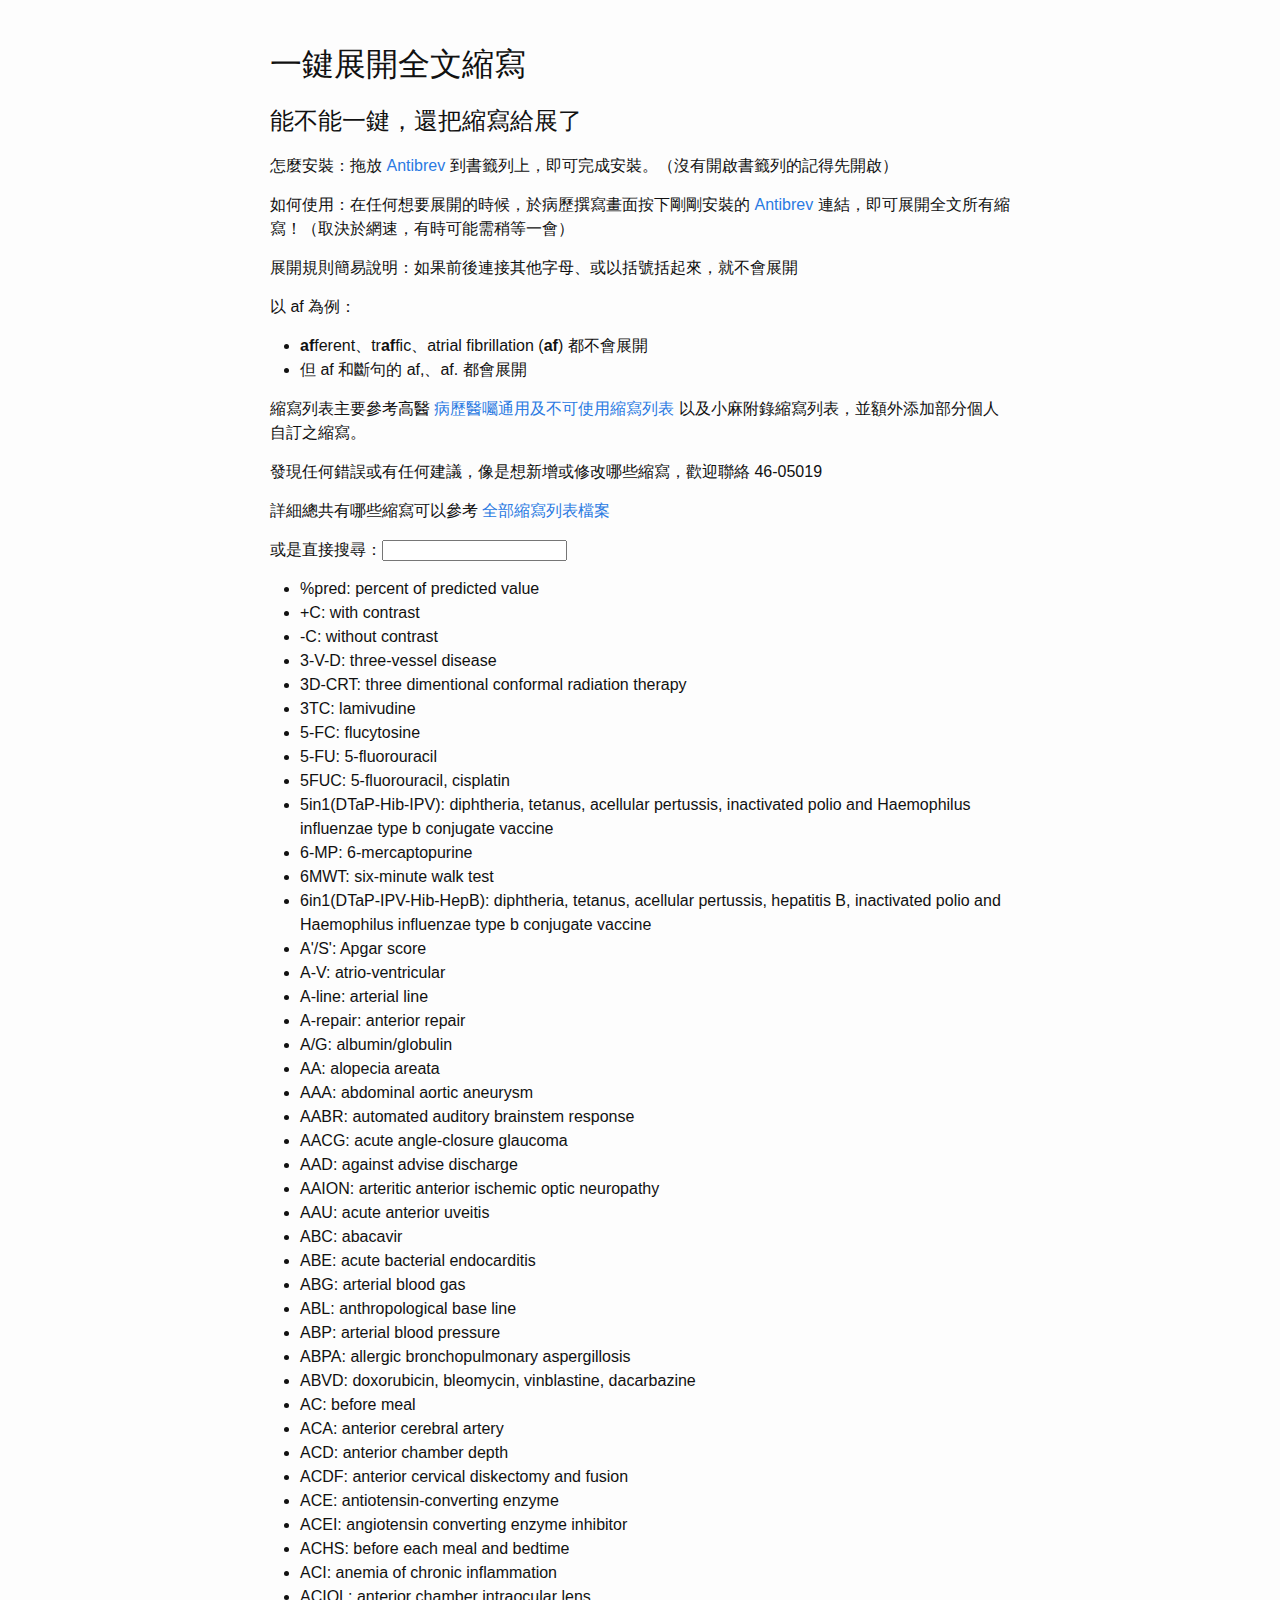
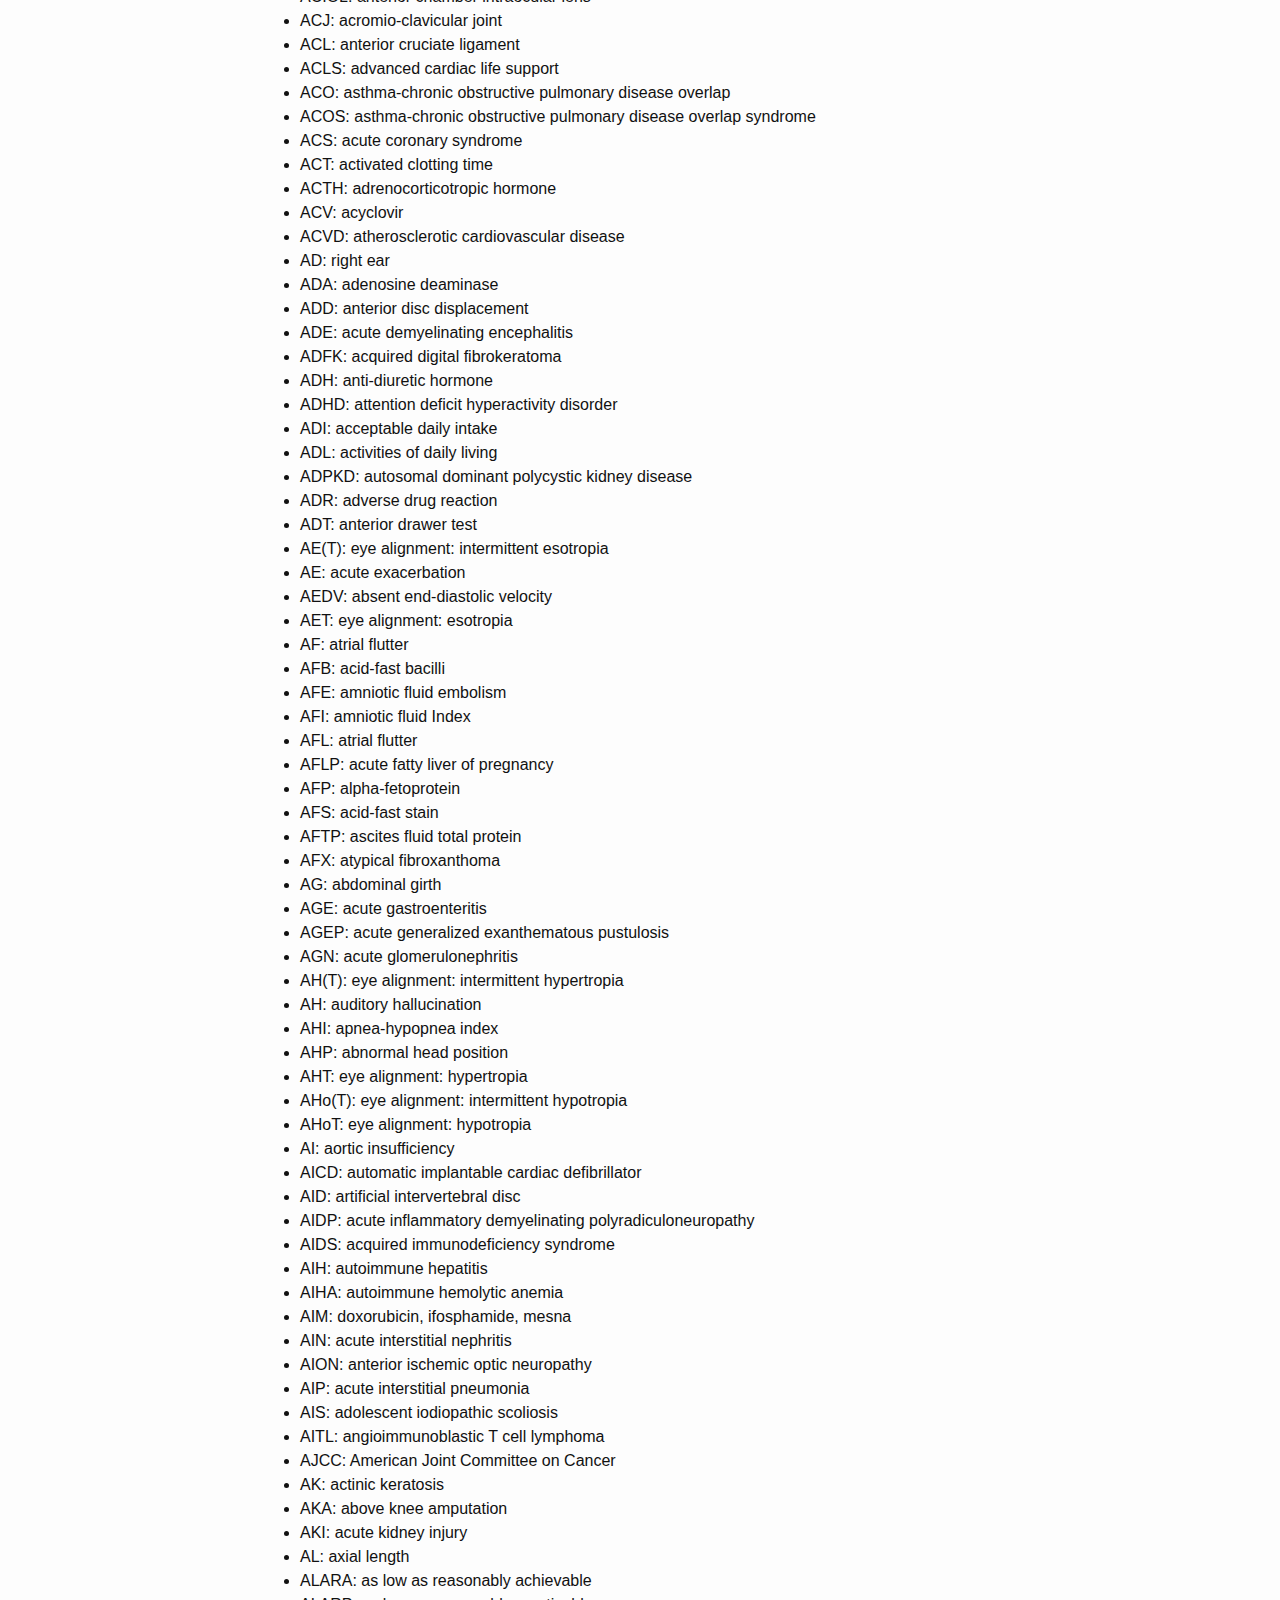
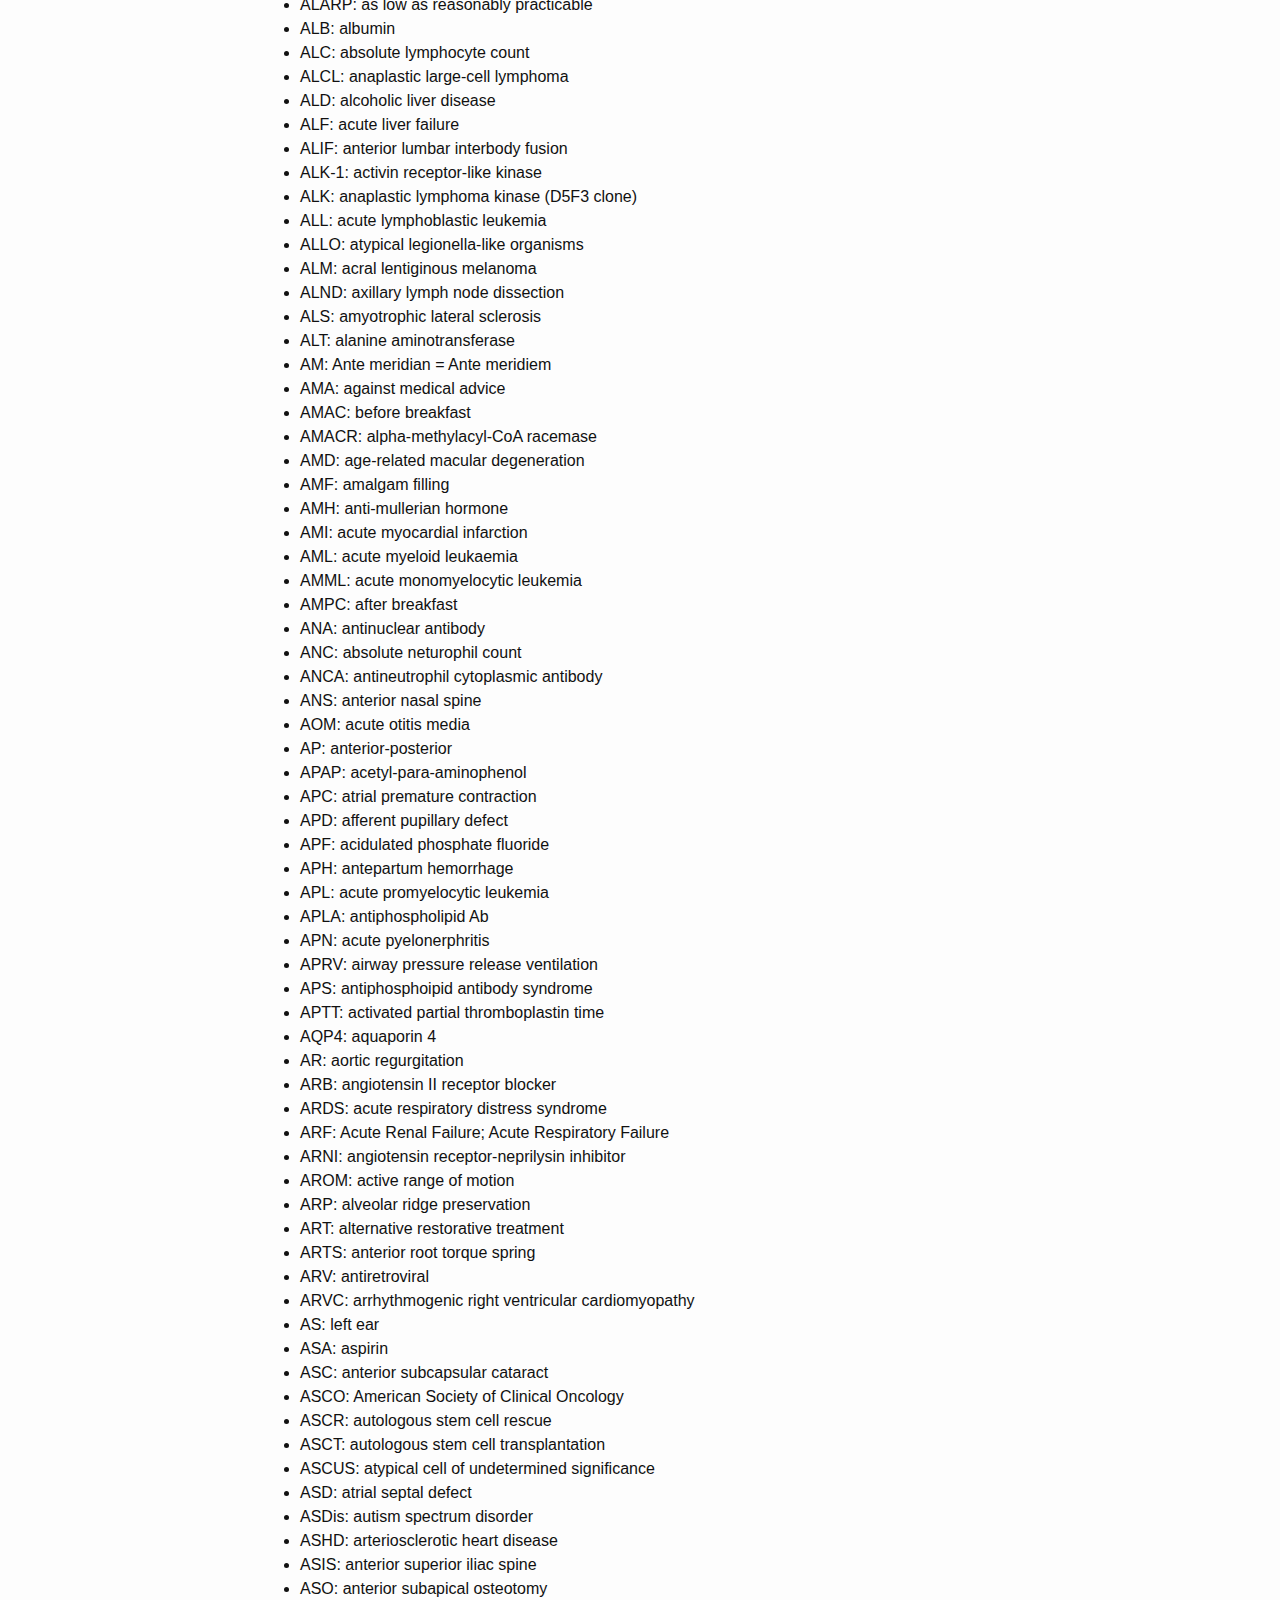
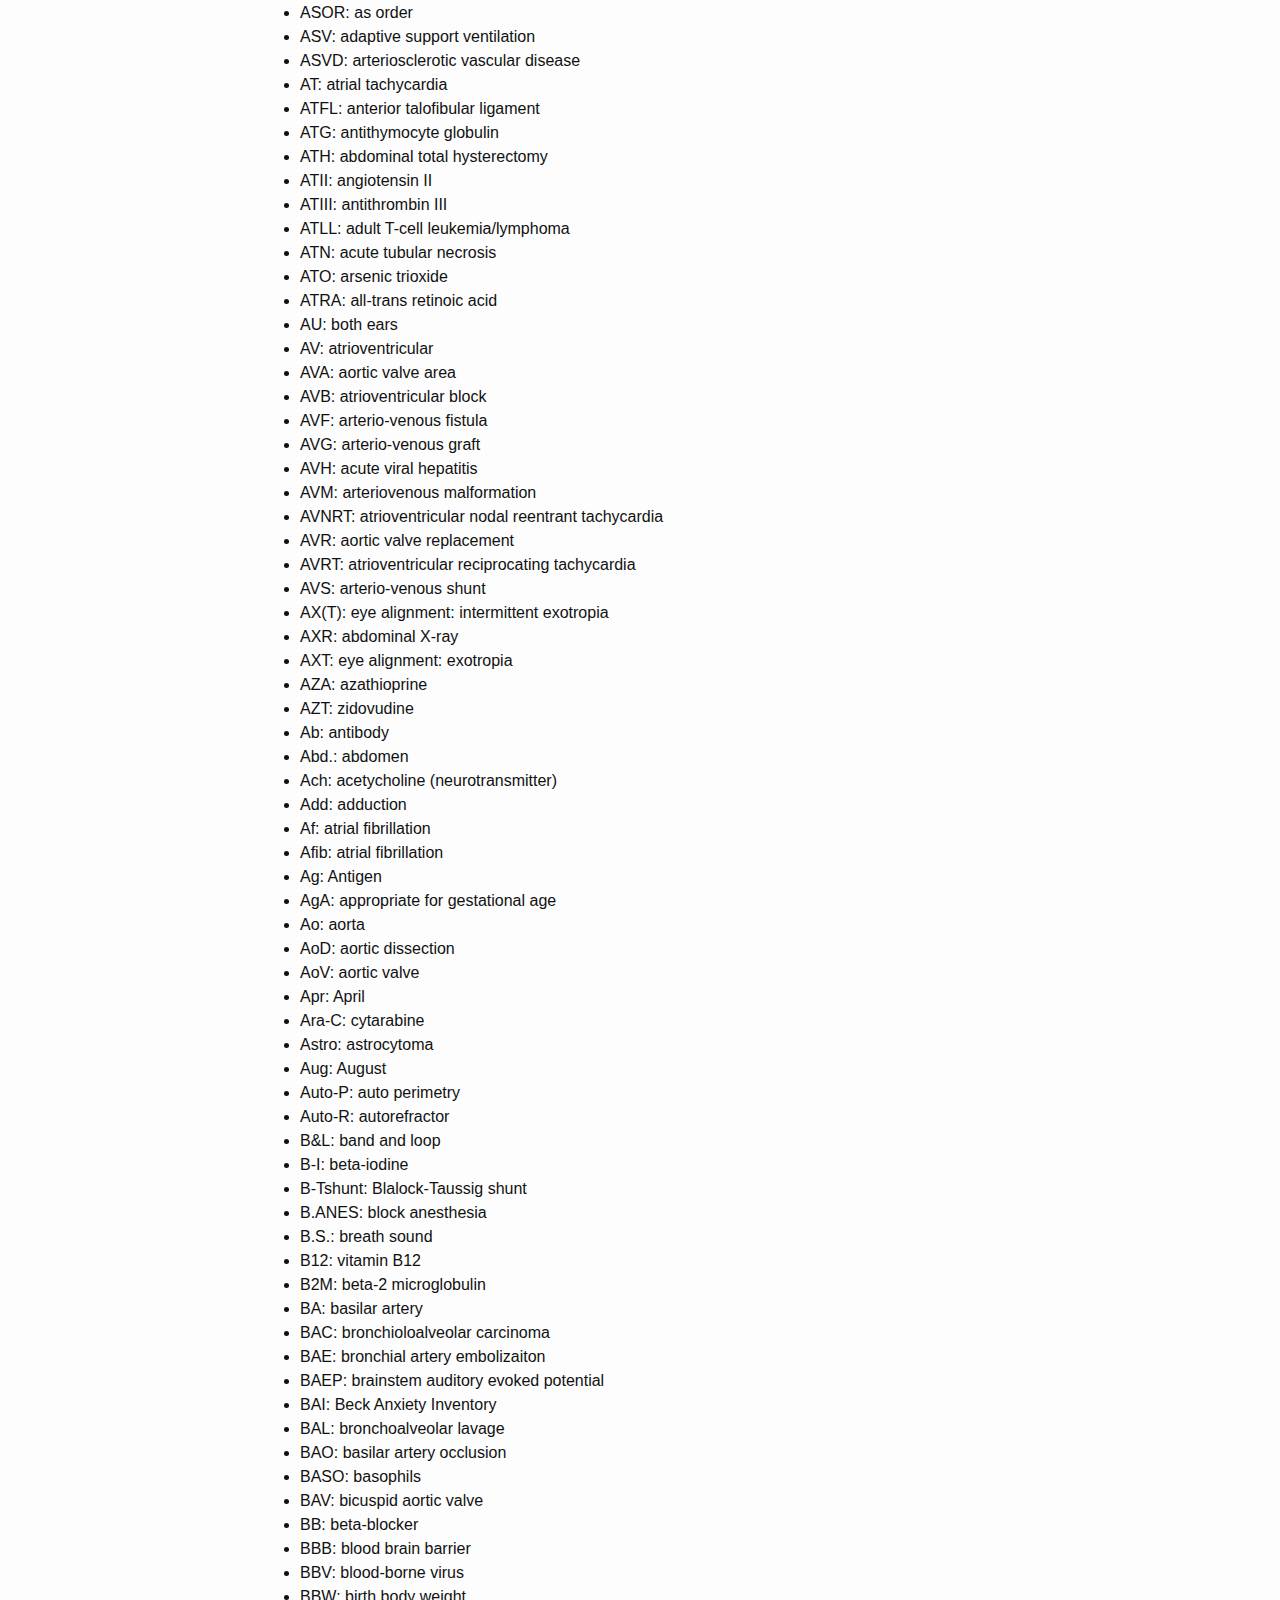
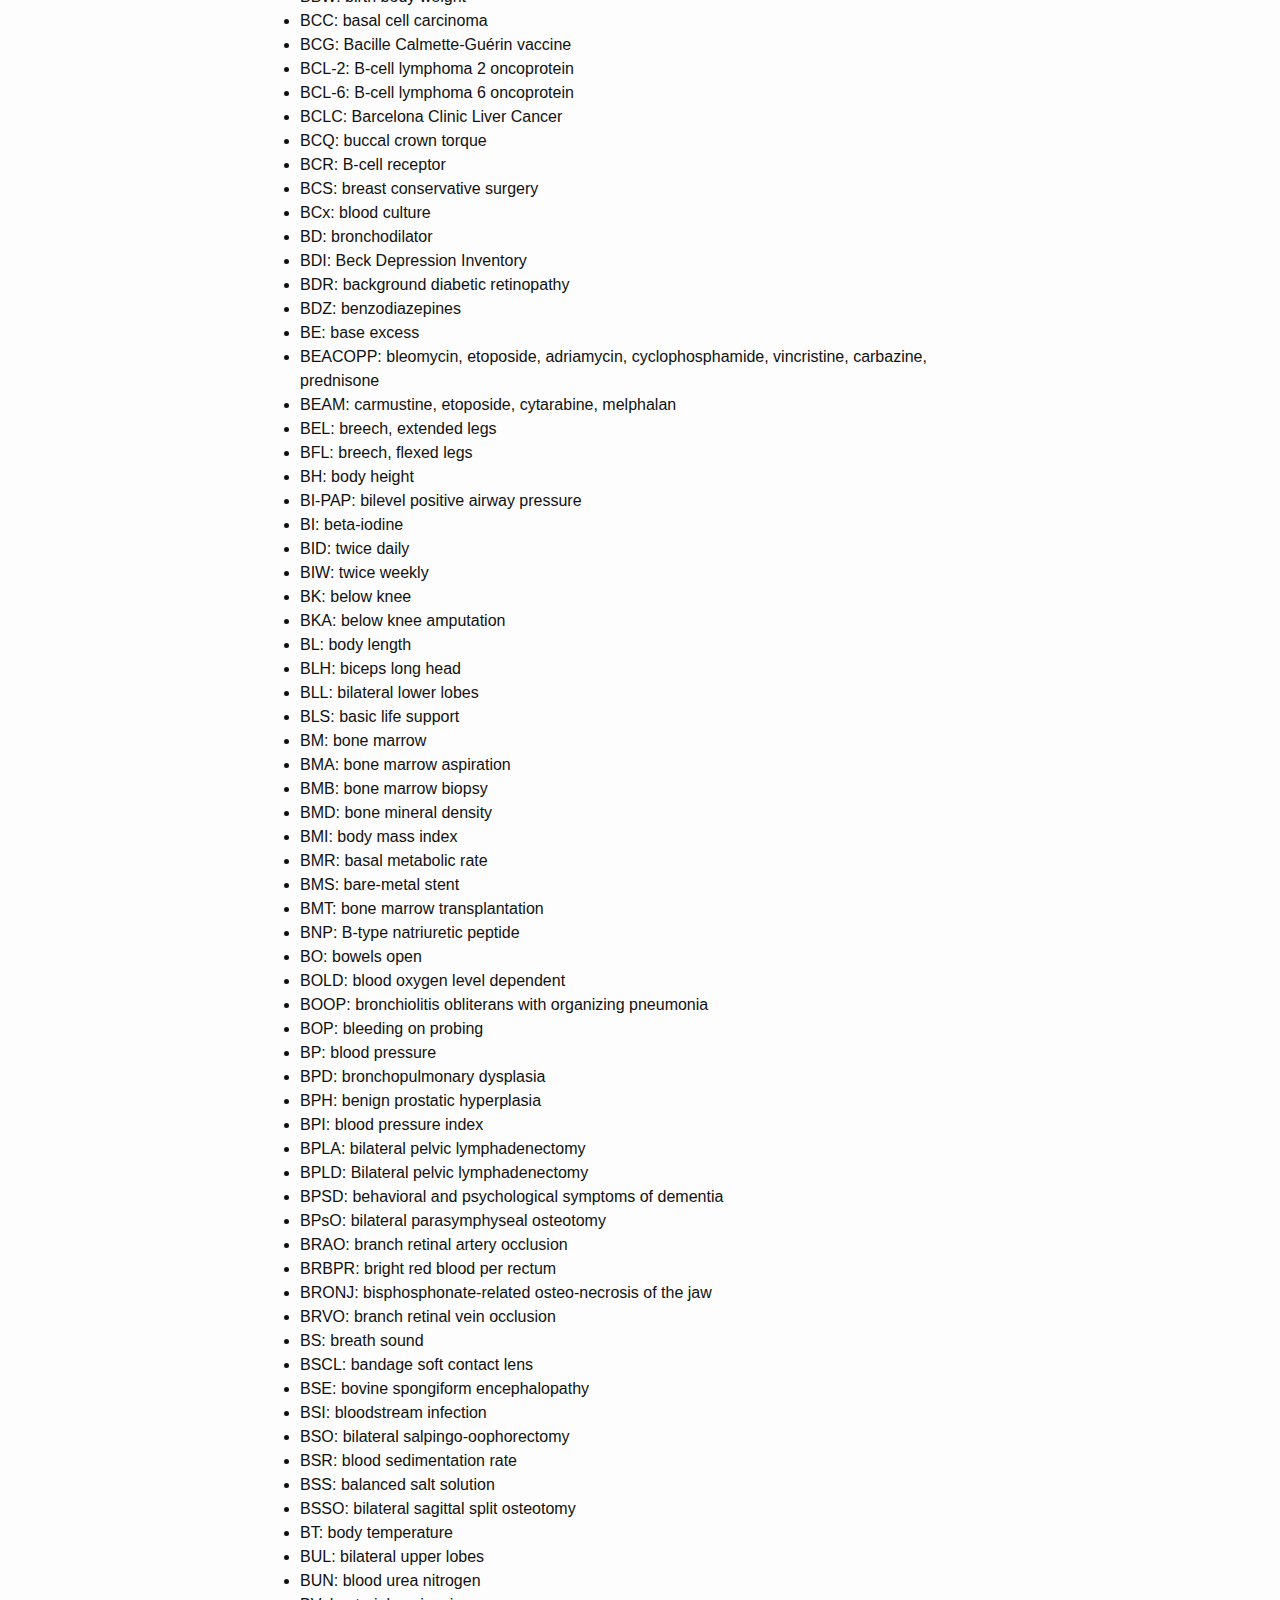
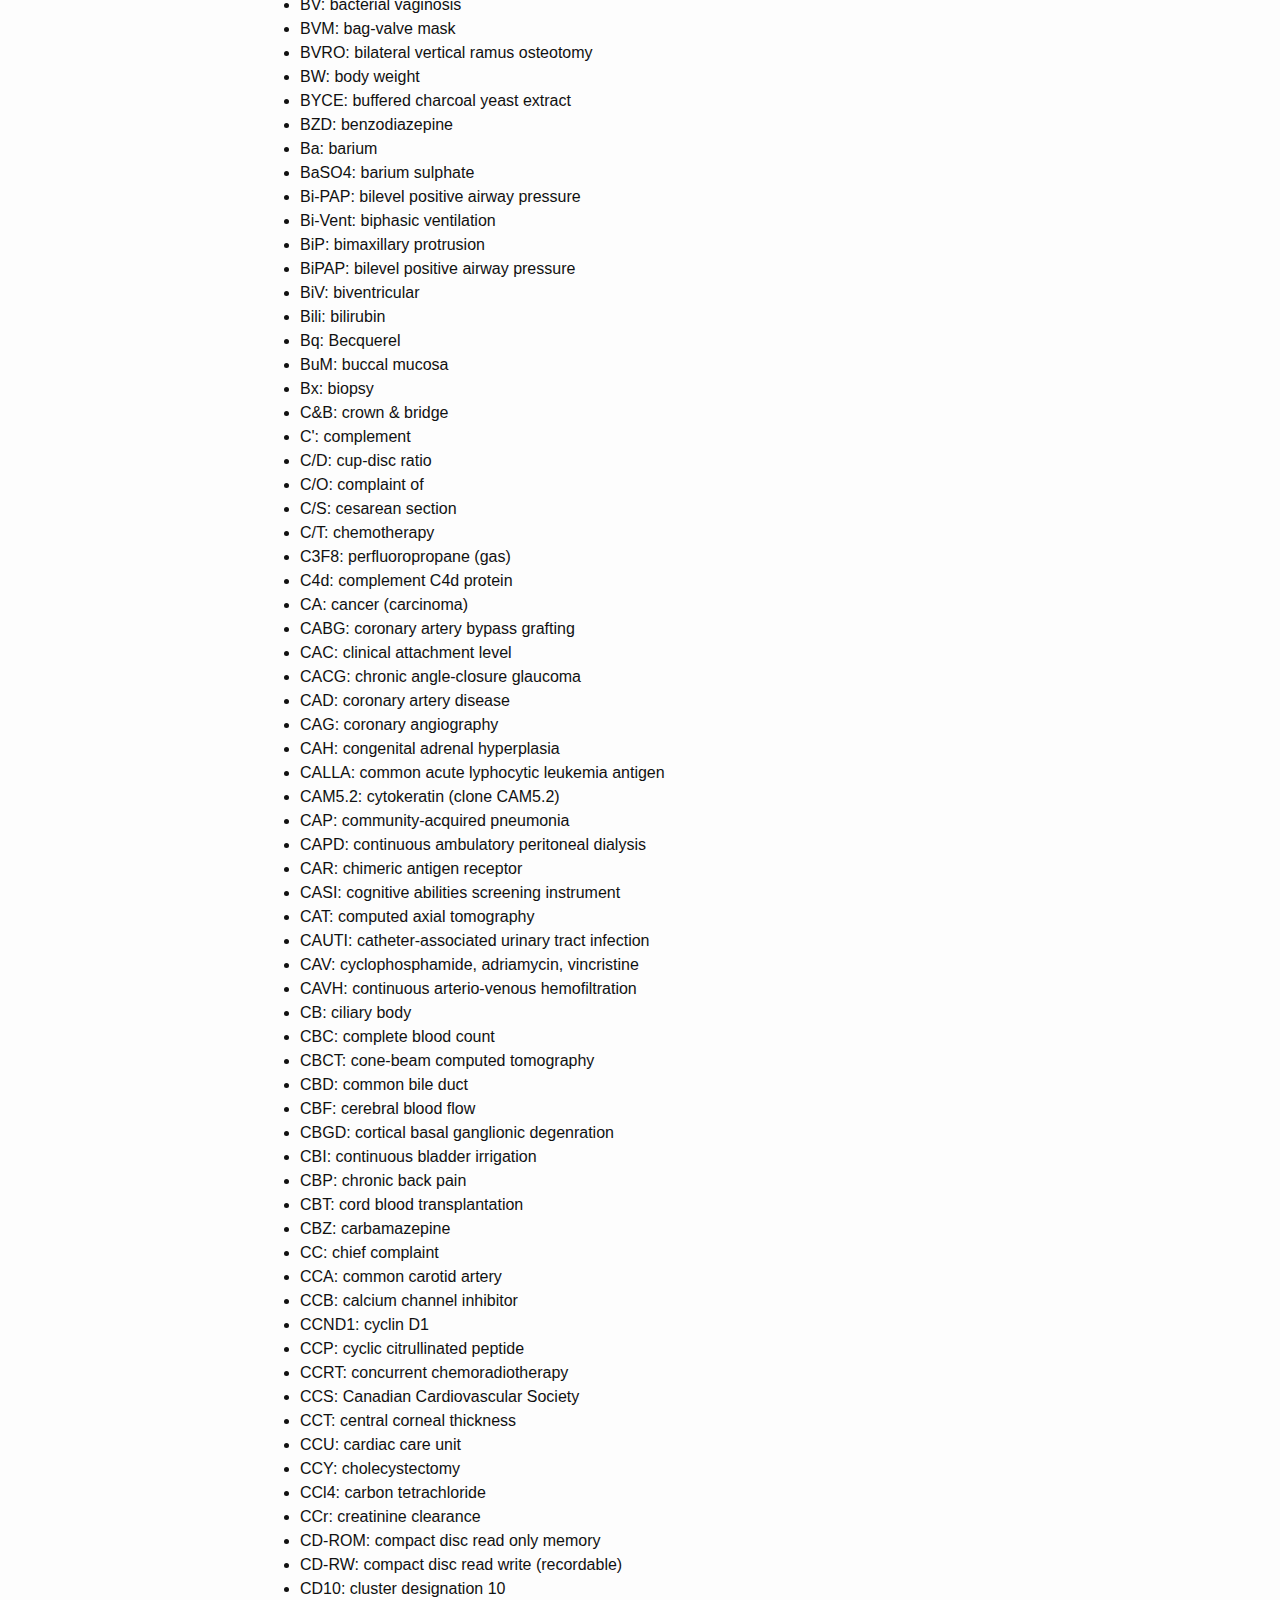
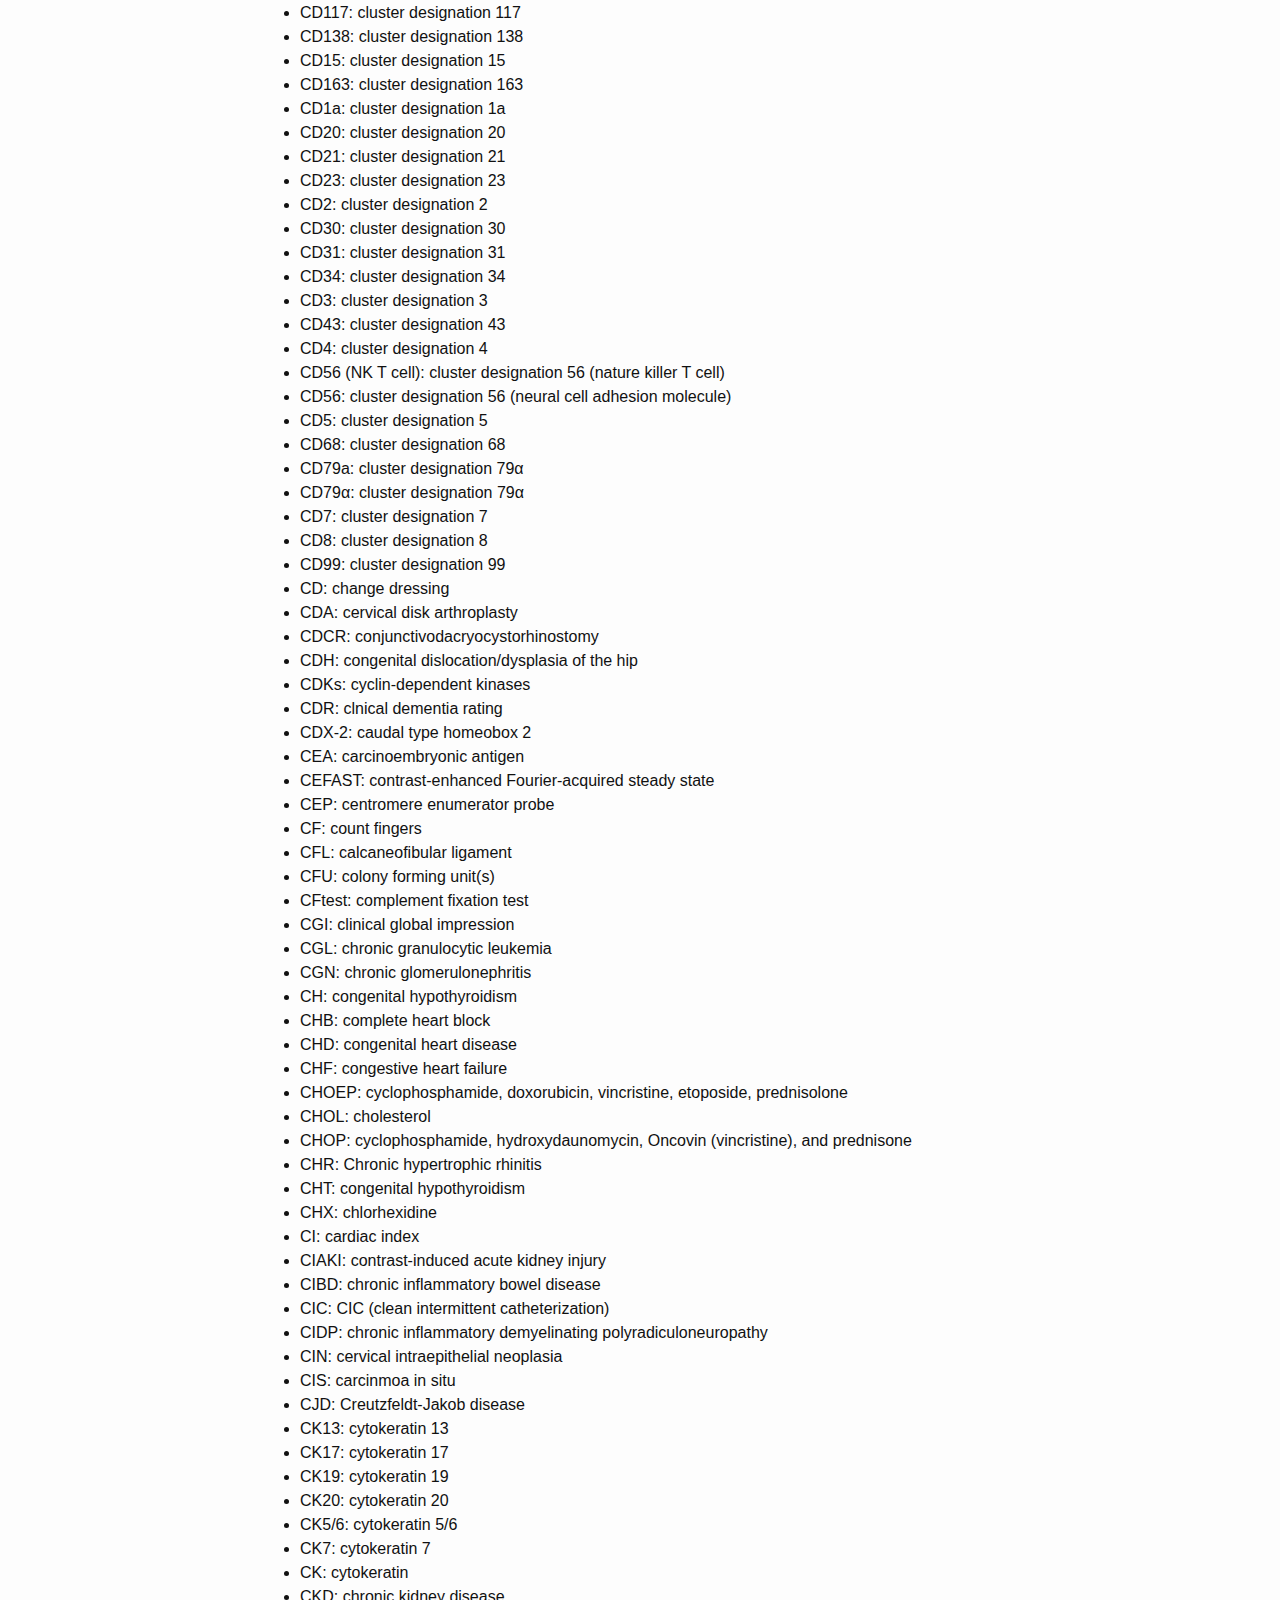
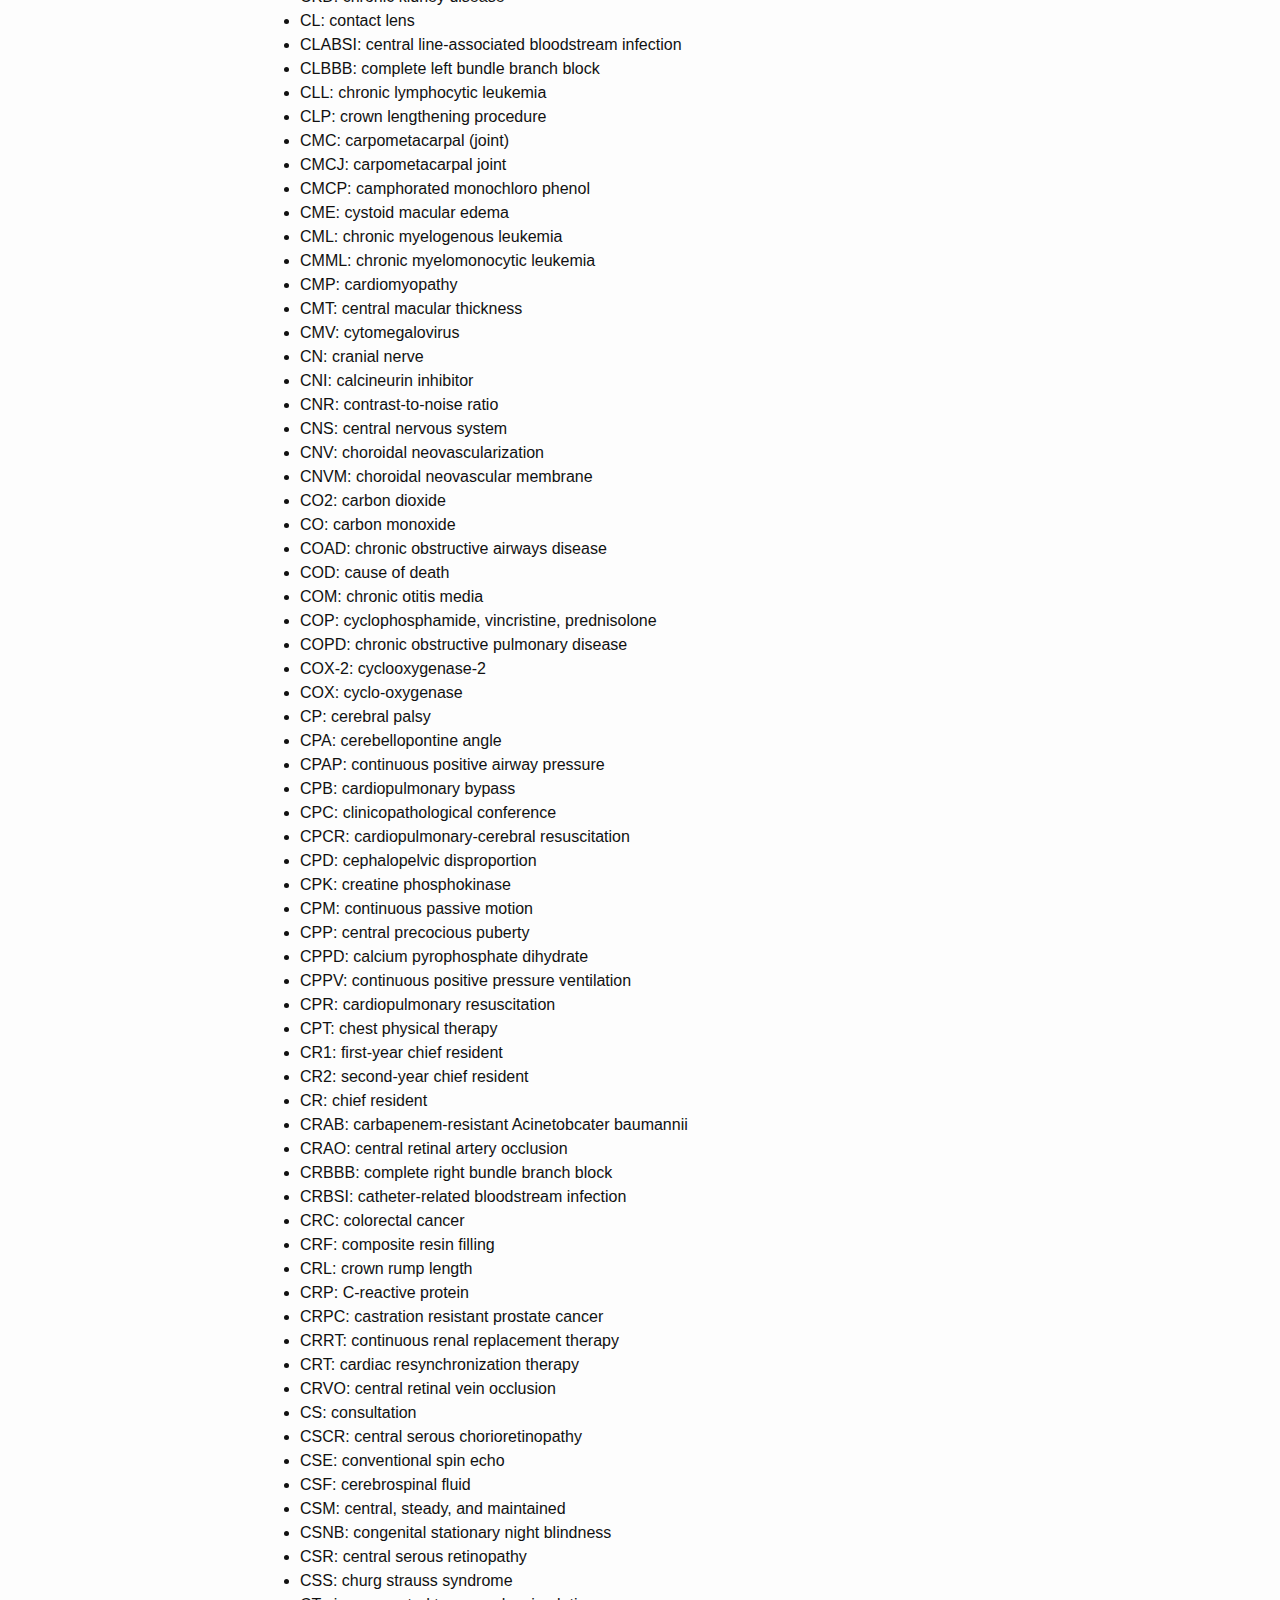
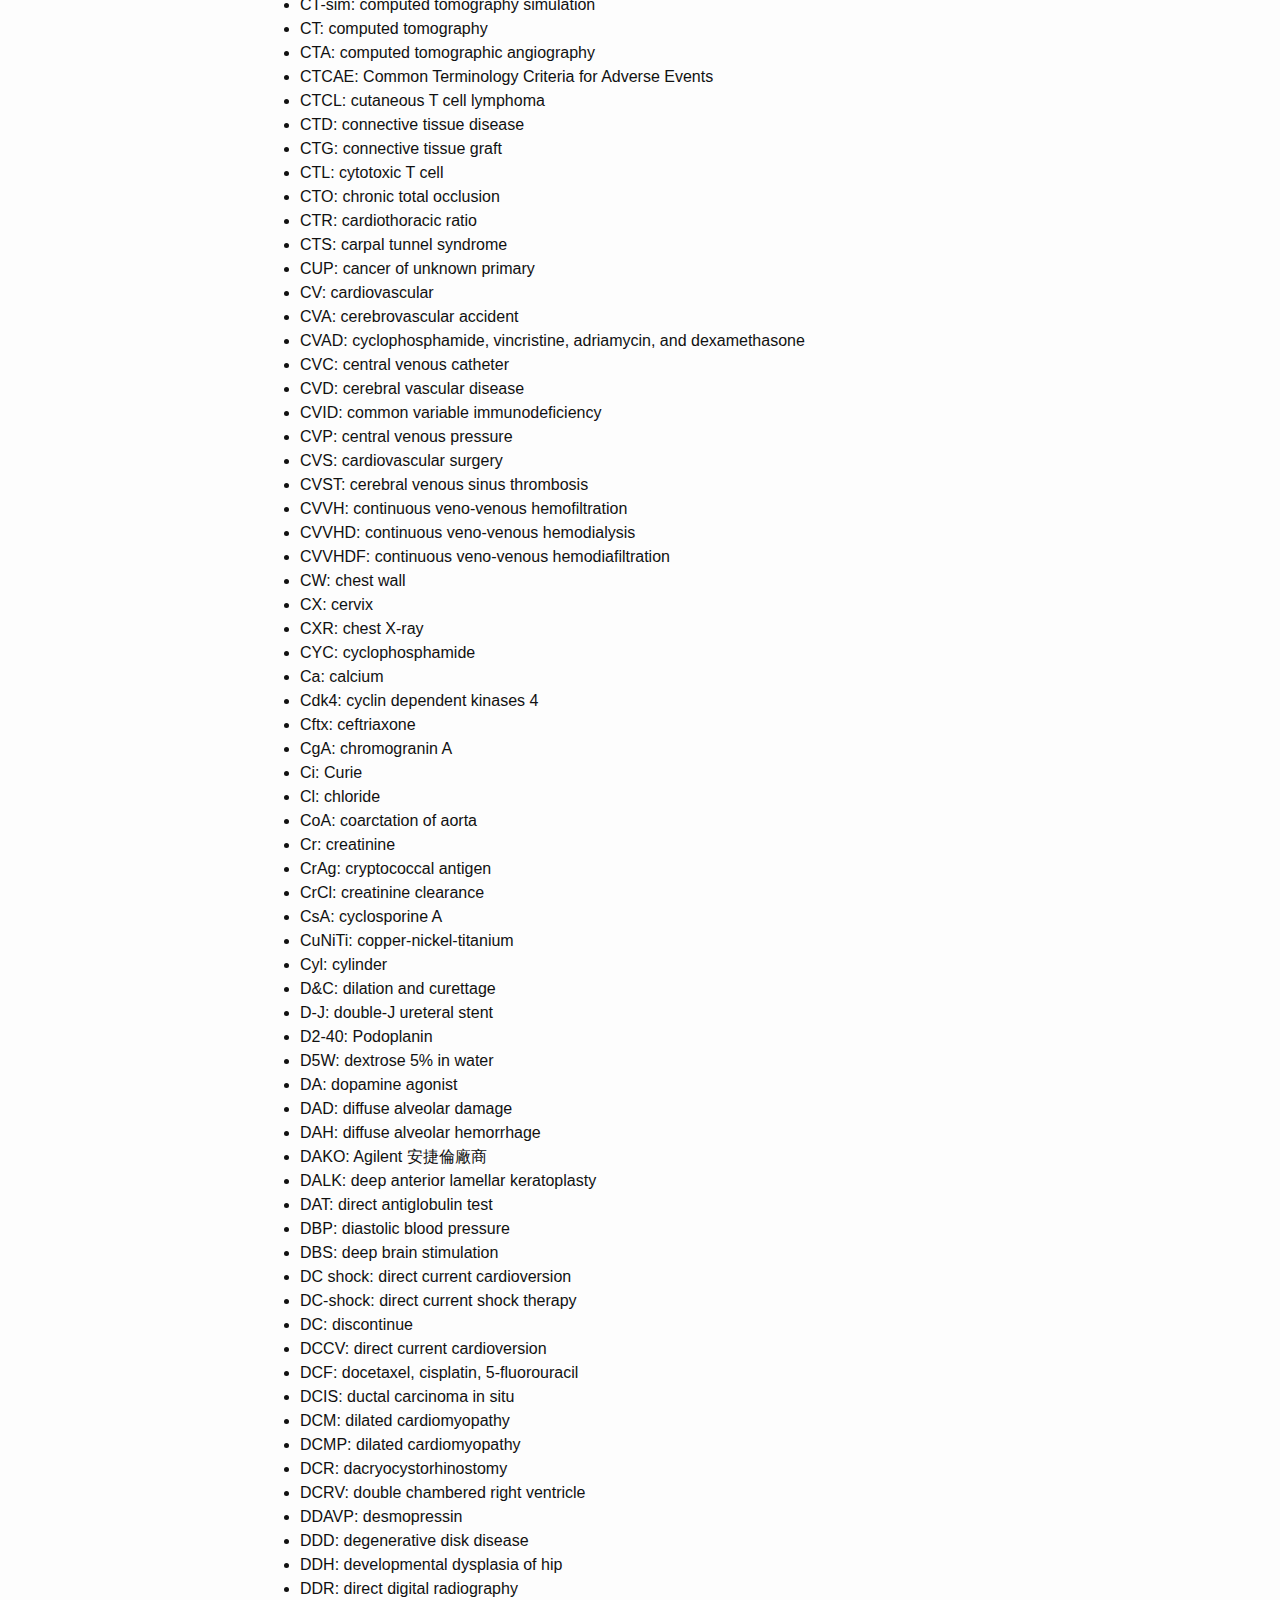
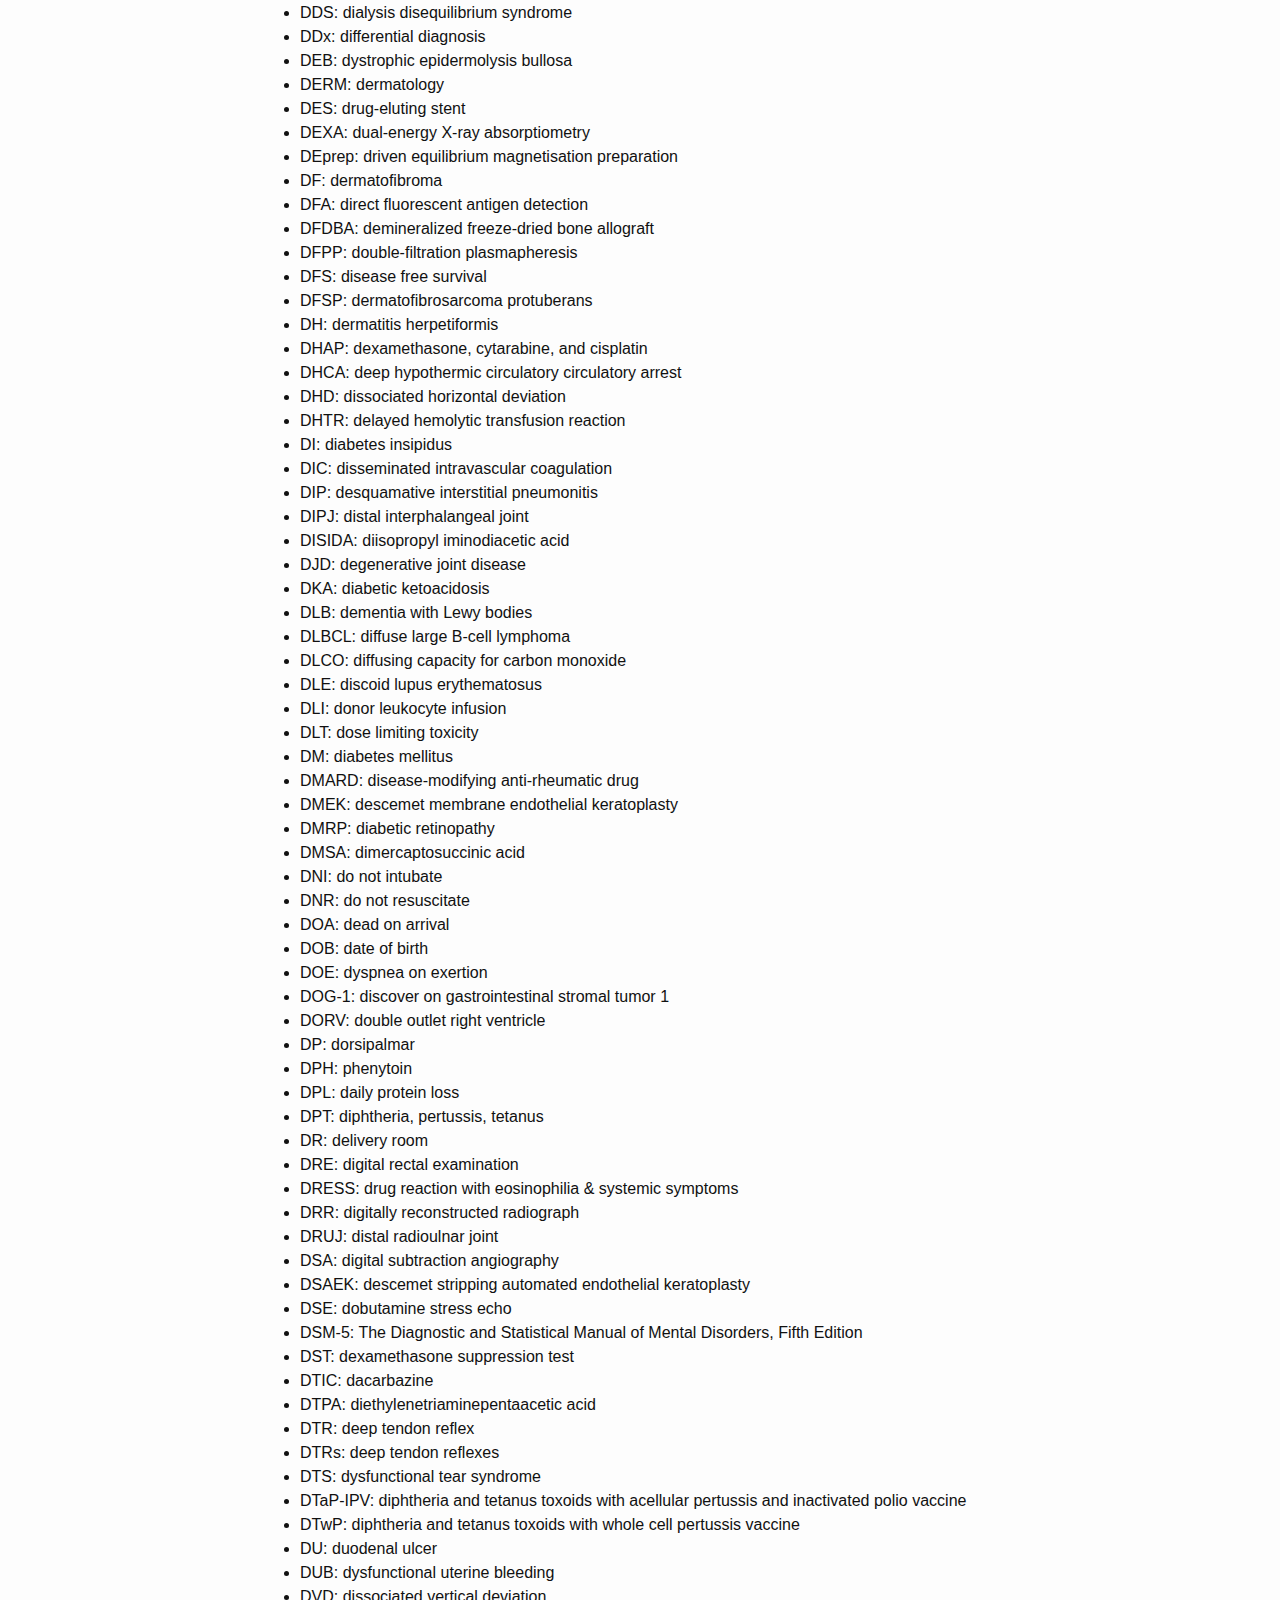
==== commit be0acc5e: "update antibrev description" ====
--- a/antibrev/index.html
+++ b/antibrev/index.html
@@ -2,6 +2,7 @@
 <html>
 <head>
     <title>一鍵展開全文縮寫</title>
+    <meta http-equiv="Content-Type" content="text/html; charset=utf-8"/>
 </head>
 <body class="wrapper">
     <h1>一鍵展開全文縮寫</h1>
@@ -11,22 +12,21 @@
     jsCode.setAttribute('src', 'https://hsuyr.github.io/medtools/antibrev/antibrev.js');                  
     document.body.appendChild(jsCode); 
     }());">Antibrev</a> 到書籤列上，即可完成安裝。（沒有開啟書籤列的記得先開啟）</p>
-    <p>如何使用：在想要展開的時候，於病歷撰寫畫面按下剛剛安裝的 <a href="javascript: (function () { 
+    <p>如何使用：在任何想要展開的時候，於病歷撰寫畫面按下剛剛安裝的 <a href="javascript: (function () { 
     var jsCode = document.createElement('script'); 
     jsCode.setAttribute('src', 'https://hsuyr.github.io/medtools/antibrev/antibrev.js');                  
     document.body.appendChild(jsCode); 
     }());">Antibrev</a> 連結，即可展開全文所有縮寫！（取決於網速，有時可能需稍等一會）</p>
-    <p>縮寫列表主要參考高醫 <a href="http://www2.kmuh.org.tw/web/kmuhdept/Portals/6700/%E7%97%85%E6%AD%B7%E9%86%AB%E5%9B%91%E4%B8%8D%E5%8F%AF%E7%B8%AE%E5%AF%AB%E8%88%87%E7%B8%AE%E5%AF%AB%E5%88%97%E8%A1%A8_20200514_%E7%97%85%E5%A7%94%E6%9C%83%E9%80%9A%E9%81%8E(%E5%85%A8).pdf">病歷醫囑通用及不可使用縮寫列表</a>，並額外添加部分個人自訂之縮寫。</p>
-    <p>詳細總共有哪些縮寫可以參考 <a href="https://hsuyr.github.io/medtools/antibrev/abbrevs.json">全部縮寫列表檔案</a></p>
-    <p>發現任何錯誤或有任何建議，像是想新增或修改哪些縮寫，歡迎聯絡 46-05019</p>
-    <h2>展開規則簡易說明</h2>
-    <p>如果前後連接其他字母、或以括號括起來，就不會展開</p>
+    <p>展開規則簡易說明：如果前後連接其他字母、或以括號括起來，就不會展開</p>
     <p>以 af 為例：</p>
     <ul>
         <li><b>af</b>ferent、tr<b>af</b>fic、atrial fibrillation (<b>af</b>) 都不會展開</li>
         <li>但 af 和斷句的 af,、af. 都會展開</li>
     </ul>
-    <p><label>搜尋：</label><input type="text"></input></p>
+    <p>縮寫列表主要參考高醫 <a href="http://www2.kmuh.org.tw/web/kmuhdept/Portals/6700/%E7%97%85%E6%AD%B7%E9%86%AB%E5%9B%91%E4%B8%8D%E5%8F%AF%E7%B8%AE%E5%AF%AB%E8%88%87%E7%B8%AE%E5%AF%AB%E5%88%97%E8%A1%A8_20200514_%E7%97%85%E5%A7%94%E6%9C%83%E9%80%9A%E9%81%8E(%E5%85%A8).pdf">病歷醫囑通用及不可使用縮寫列表</a> 以及小麻附錄縮寫列表，並額外添加部分個人自訂之縮寫。</p>
+    <p>發現任何錯誤或有任何建議，像是想新增或修改哪些縮寫，歡迎聯絡 46-05019</p>
+    <p>詳細總共有哪些縮寫可以參考 <a href="https://hsuyr.github.io/medtools/antibrev/abbrevs.json">全部縮寫列表檔案</a></p>
+    <p>或是直接<label>搜尋：</label><input type="text"></input></p>
     <ul id="results"></ul>
     <script src="main.js"></script>
     <style>
